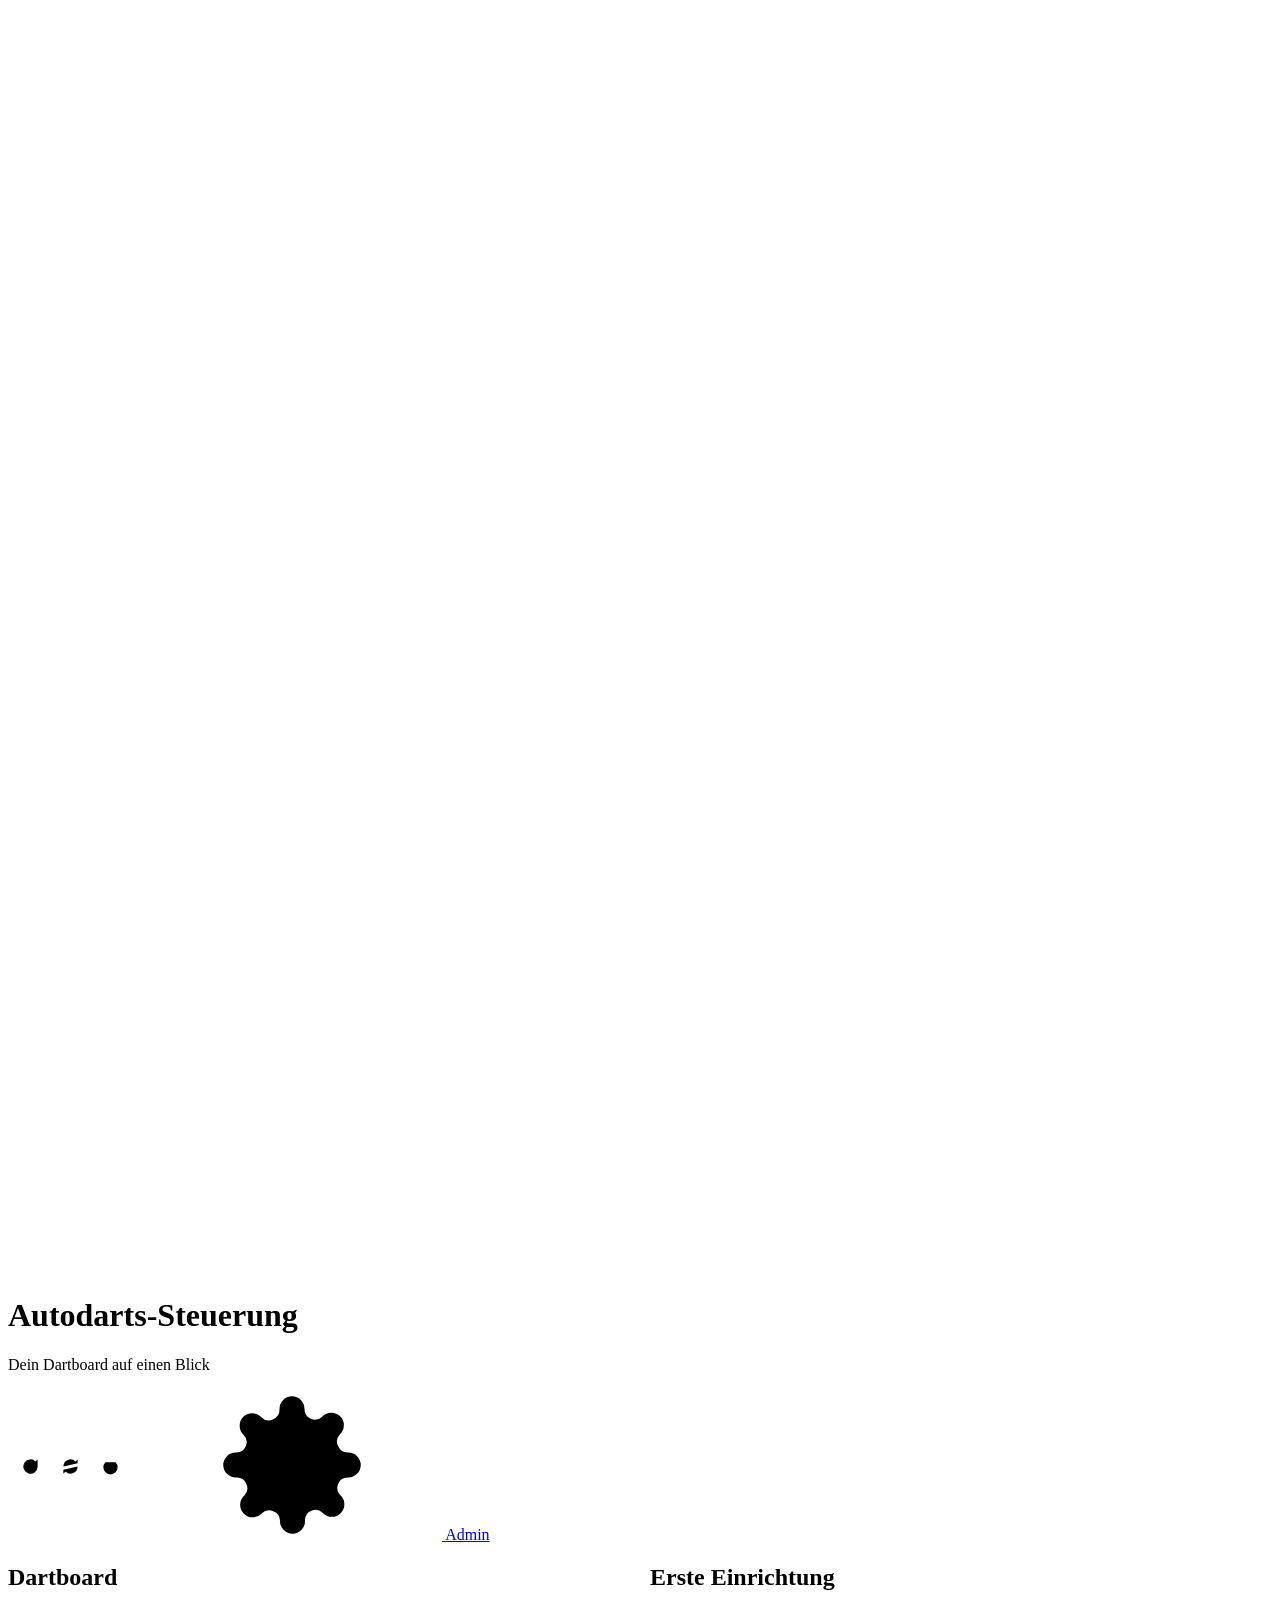
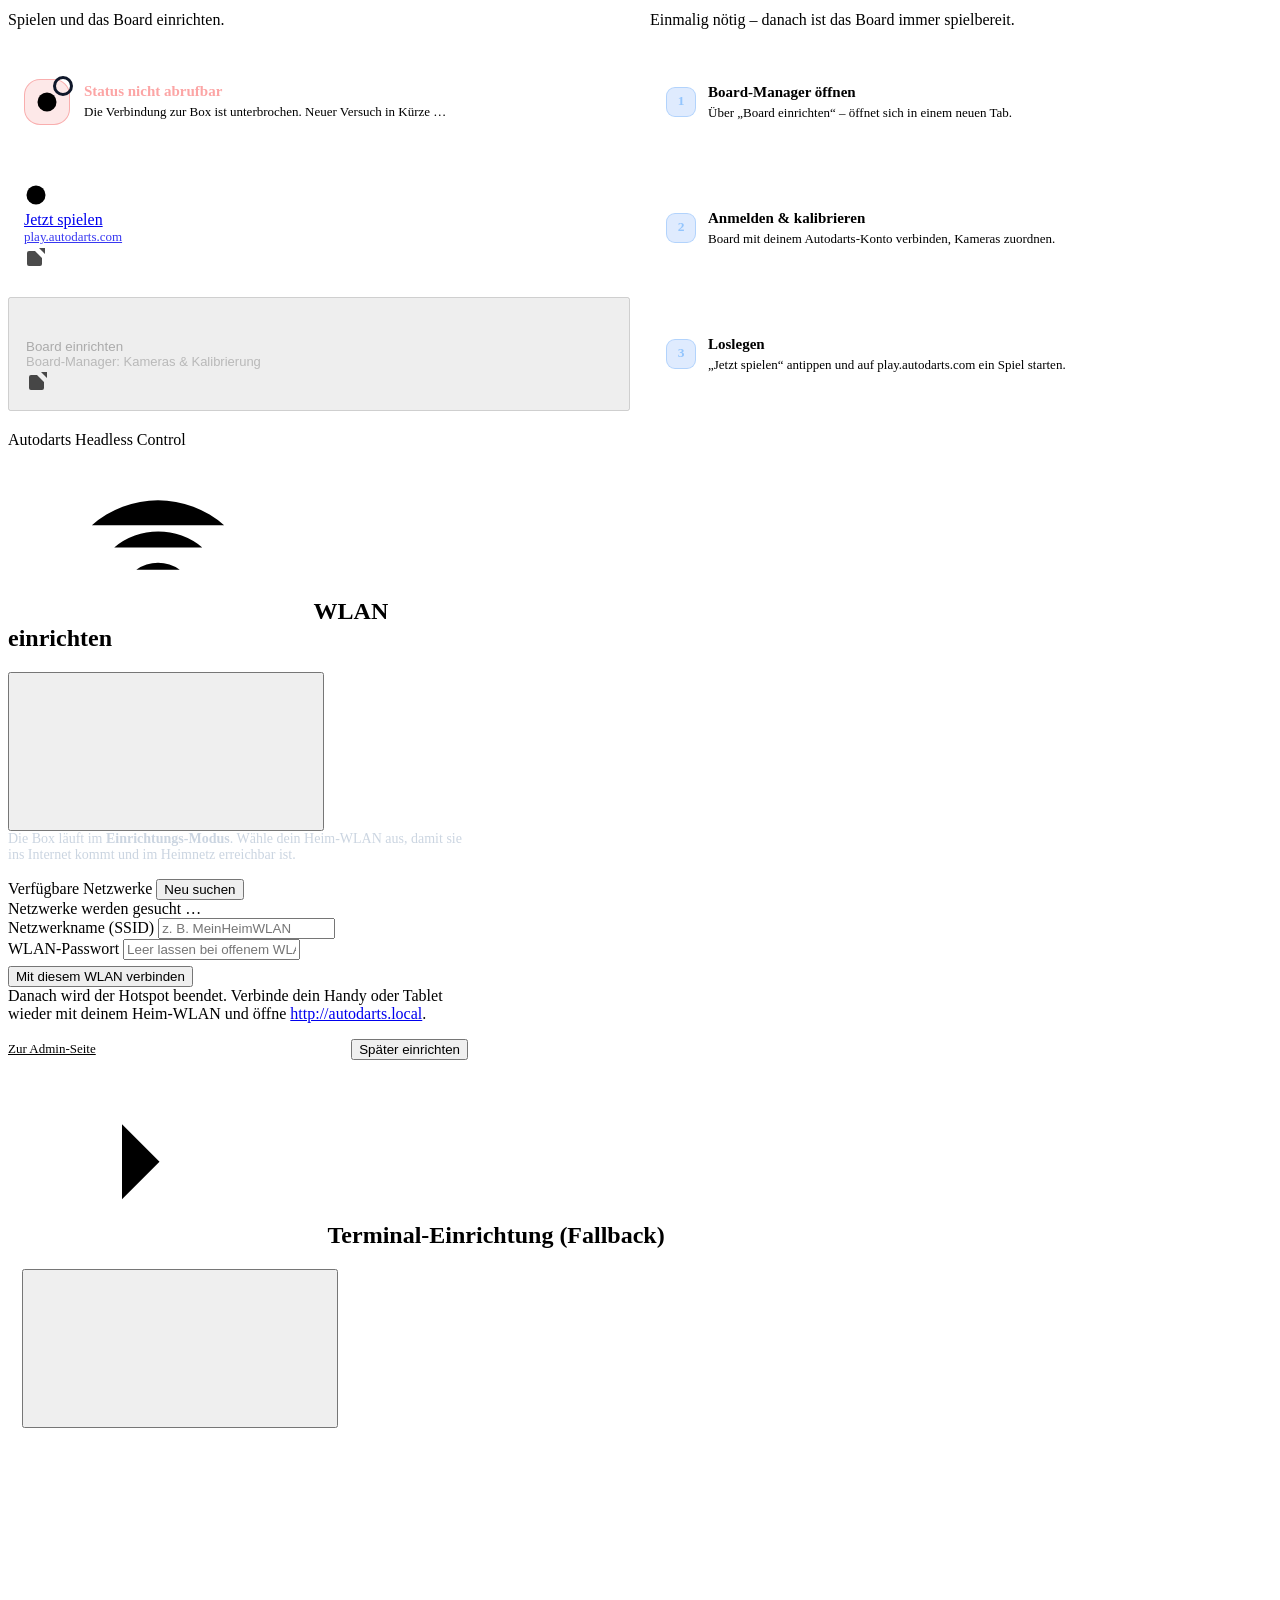
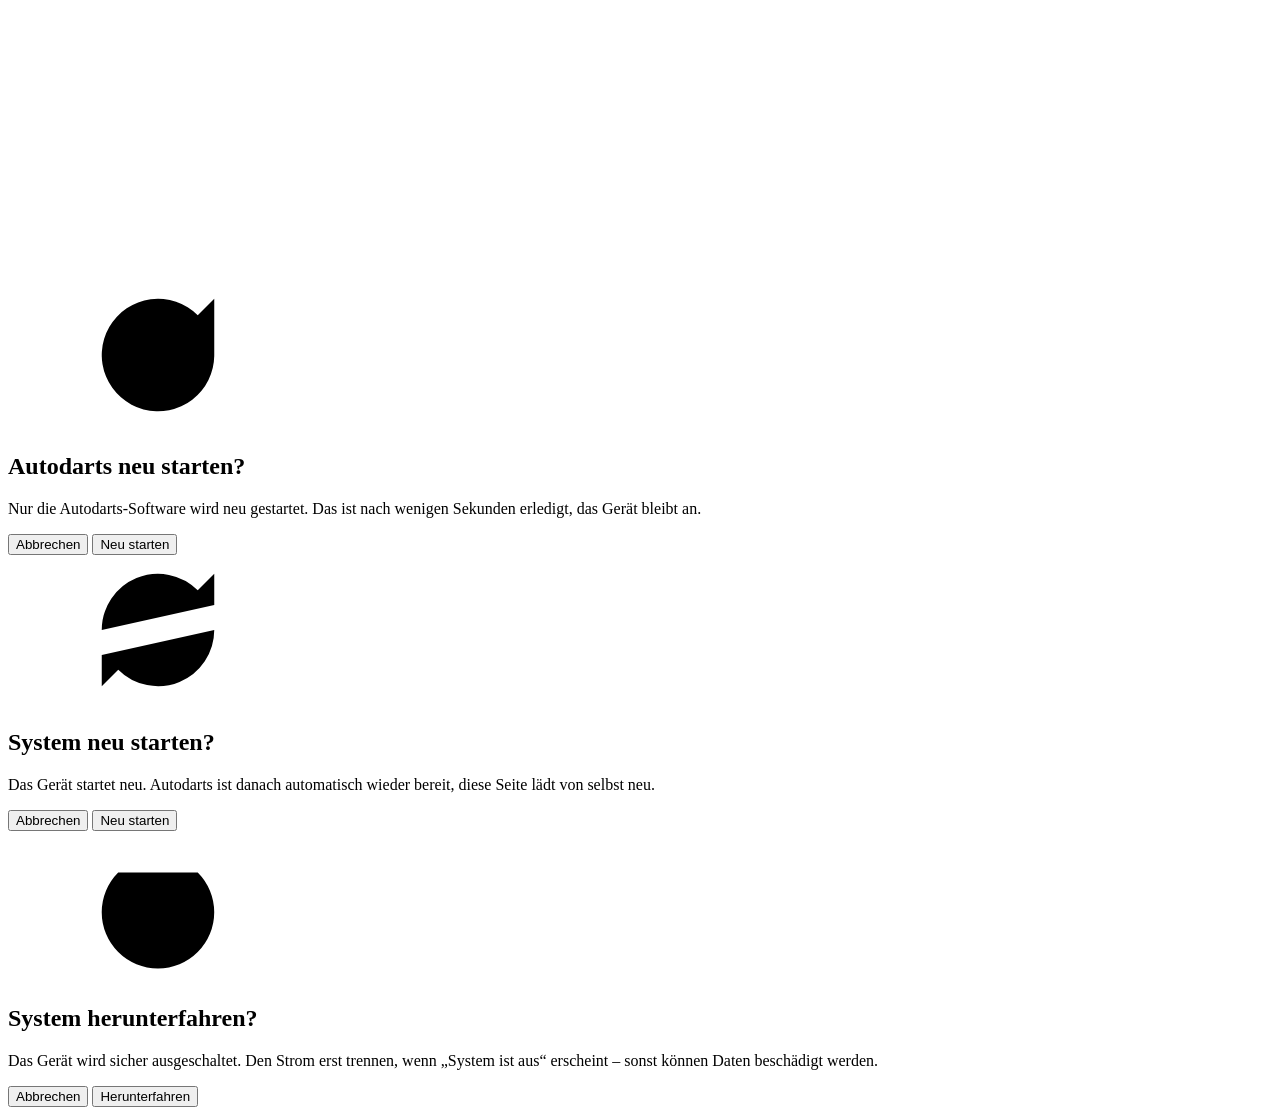
==== app/web/index.html @ 195e264b "Admin-Seite an die Startseite angeglichen Beide Seiten nutzen jetzt eine gemeinsame Gestaltung (stat" ====
<!DOCTYPE html>
<html lang="de">
<head>
<meta charset="UTF-8">
<meta name="viewport" content="width=device-width, initial-scale=1.0">
<meta name="theme-color" content="#0b1120">
<title>Autodarts-Steuerung</title>

<link rel="stylesheet" href="/static/ui.css">

<style>
/* Gerätesteuerung als Symbolleiste in der Kopfzeile */
.header-tools {
    display: flex;
    align-items: center;
    gap: 10px;
    flex-shrink: 0;
}

.toolbar {
    display: flex;
    gap: 2px;
    padding: 3px;
    border-radius: 13px;
    background: var(--surface-2);
    border: 1px solid var(--border);
}

.tool-btn {
    display: grid;
    place-items: center;
    width: 38px;
    height: 36px;
    padding: 0;
    border: 0;
    border-radius: 10px;
    background: transparent;
    cursor: pointer;
    transition: background .15s, color .15s;
}

.tool-btn svg.icon { width: 19px; height: 19px; }

.tool-btn.warn { color: #fbbf24; }
.tool-btn.warn:hover { background: rgba(245, 158, 11, 0.18); color: #fde68a; }
.tool-btn.danger { color: #f87171; }
.tool-btn.danger:hover { background: rgba(239, 68, 68, 0.2); color: #fecaca; }

.tool-btn:focus-visible {
    outline: 2px solid #60a5fa;
    outline-offset: 1px;
}

/* Eigener Tooltip, da "title" auf Touch-Geräten nicht erscheint */
.tool-btn[data-tip] { position: relative; }

.tool-btn[data-tip]::after {
    content: attr(data-tip);
    position: absolute;
    top: calc(100% + 8px);
    left: 50%;
    transform: translateX(-50%);
    padding: 5px 9px;
    border-radius: 8px;
    background: #1e293b;
    border: 1px solid var(--border-strong);
    color: var(--text);
    font-size: 12.5px;
    font-weight: 500;
    white-space: nowrap;
    pointer-events: none;
    opacity: 0;
    transition: opacity .12s;
    z-index: 10;
}

.tool-btn[data-tip]:hover::after,
.tool-btn[data-tip]:focus-visible::after { opacity: 1; }

.toolbar .tool-btn:last-child[data-tip]::after { left: auto; right: 0; transform: none; }

/* Hotspot-Hinweis */
.banner {
    display: none;
    align-items: center;
    gap: 12px;
    width: 100%;
    padding: 14px 18px;
    border-radius: var(--radius-sm);
    background: rgba(245, 158, 11, 0.12);
    border: 1px solid rgba(245, 158, 11, 0.35);
    color: #fde68a;
    font: inherit;
    font-size: 14px;
    text-align: left;
    cursor: pointer;
    transition: background .15s;
}

.banner:hover { background: rgba(245, 158, 11, 0.2); }
.banner strong { color: #fcd34d; }
.banner .banner-cta { margin-left: auto; font-weight: 600; white-space: nowrap; }

/* Seitenraster: breit zwei Spalten (Board | Gerät), schmal untereinander */
.layout {
    display: grid;
    gap: 20px;
    grid-template-columns: minmax(0, 1fr);
    grid-template-areas: "board" "notes" "steps";
}

.area-board  { grid-area: board; }
.area-notes  { grid-area: notes; }
.area-steps  { grid-area: steps; }

@media (min-width: 880px) {
    .layout {
        grid-template-columns: repeat(2, minmax(0, 1fr));
        grid-template-areas: "board steps" "notes notes";
    }
}

/* Beide Spalten: Kopf + drei gleich hohe Zeilen, damit sie sich exakt gegenüberstehen */
.panel {
    display: flex;
    flex-direction: column;
}

.rows {
    flex: 1;
    display: grid;
    grid-auto-rows: minmax(72px, 1fr);
    gap: 12px;
}

/* Board-Status */
.state {
    display: flex;
    align-items: center;
    gap: 14px;
    padding: 12px 16px;
    border-radius: var(--radius-sm);
    background: var(--surface-2);
    border: 1px solid var(--border);
}

.state-badge {
    position: relative;
    width: 44px;
    height: 44px;
    flex-shrink: 0;
    display: grid;
    place-items: center;
    border-radius: 16px;
    background: rgba(100, 116, 139, 0.14);
    border: 1px solid rgba(100, 116, 139, 0.3);
    color: var(--subtle);
}

.state-badge svg.icon { width: 24px; height: 24px; }

.state-dot {
    position: absolute;
    top: -4px;
    right: -4px;
    width: 14px;
    height: 14px;
    border-radius: 50%;
    background: var(--subtle);
    border: 3px solid #0f172a;
}

.state.ok .state-badge   { background: rgba(34, 197, 94, 0.12); border-color: rgba(34, 197, 94, 0.35); color: #4ade80; }
.state.ok .state-dot     { background: var(--ok); box-shadow: 0 0 10px rgba(34, 197, 94, 0.7); }
.state.wait .state-badge { background: rgba(245, 158, 11, 0.12); border-color: rgba(245, 158, 11, 0.35); color: #fbbf24; }
.state.wait .state-dot   { background: var(--warn); animation: pulse 1.6s ease-in-out infinite; }
.state.error .state-badge{ background: rgba(239, 68, 68, 0.12); border-color: rgba(239, 68, 68, 0.35); color: #f87171; }
.state.error .state-dot  { background: var(--danger); }

@keyframes pulse { 50% { opacity: .35; } }

.state-title {
    margin: 0;
    font-size: 15px;
    font-weight: 700;
    line-height: 1.3;
}

.state-text {
    margin: 2px 0 0;
    color: var(--muted);
    font-size: 13px;
    line-height: 1.4;
}

.state.ok .state-title   { color: #86efac; }
.state.wait .state-title { color: #fcd34d; }
.state.error .state-title{ color: #fca5a5; }

/* Hauptaktionen */
.action {
    justify-content: flex-start;
    gap: 14px;
    padding: 12px 16px;
    text-align: left;
}

.action svg.icon { width: 24px; height: 24px; }

.action-text {
    display: flex;
    flex-direction: column;
    min-width: 0;
}

.action-text span {
    font-size: 13px;
    font-weight: 500;
    opacity: .78;
}

.action .trail { margin-left: auto; opacity: .7; width: 18px; height: 18px; }

/* Hinweise (nur bei Bedarf) */
.notes {
    display: none;
    flex-direction: column;
    gap: 12px;
}

/* Schritte */
.steps {
    list-style: none;
    margin: 0;
    padding: 0;
    counter-reset: step;
}

.steps li {
    counter-increment: step;
    display: grid;
    grid-template-columns: 28px minmax(0, 1fr);
    column-gap: 14px;
    align-content: center;
    padding: 12px 16px;
    border-radius: var(--radius-sm);
    background: var(--surface-2);
    border: 1px solid var(--border);
    font-size: 13px;
    line-height: 1.4;
    color: var(--muted);
}

.steps li::before {
    content: counter(step);
    grid-row: span 2;
    align-self: center;
    display: grid;
    place-items: center;
    width: 28px;
    height: 28px;
    border-radius: 9px;
    background: rgba(59, 130, 246, 0.16);
    border: 1px solid rgba(96, 165, 250, 0.35);
    color: #93c5fd;
    font-size: 13.5px;
    font-weight: 700;
}

.steps strong {
    display: block;
    margin-bottom: 1px;
    color: var(--text);
    font-size: 15px;
}

/* Terminal-Fallback */
.terminal-dialog {
    max-width: 1400px;
    width: 94vw;
    height: 88vh;
    height: 88dvh;
    padding: 14px;
    display: flex;
    flex-direction: column;
    gap: 12px;
    overflow: hidden;
}

.terminal-dialog .dialog-head { margin: 0; }

#autodartsTerminalContainer {
    display: flex;
    flex: 1 1 auto;
    min-height: 0;
}

.autodarts-terminal-frame {
    flex: 1 1 auto;
    width: 100%;
    height: 100%;
    min-width: 0;
    border: 0;
    border-radius: 12px;
    background: #111;
}

/* WLAN-Einrichtung im Hotspot */
.wifi-dialog { max-width: 460px; }

.wifi-intro {
    margin: 0 0 16px;
    color: #cbd5e1;
    font-size: 14px;
}

.dialog-foot {
    display: flex;
    align-items: center;
    justify-content: space-between;
    margin-top: 16px;
    font-size: 13px;
}

.dialog-foot a { color: var(--muted); }

.connecting {
    display: none;
    padding: 8px 0;
    text-align: center;
}

.connecting .big-icon { color: #38bdf8; margin-bottom: 12px; }
.connecting .big-icon svg.icon { width: 44px; height: 44px; }
.connecting h3 { margin: 0 0 10px; font-size: 18px; }
.connecting p { margin: 0 0 16px; color: #cbd5e1; font-size: 14px; }

/* Vollbild-Zustände (Neustart / Herunterfahren) */
.fullscreen {
    position: fixed;
    inset: 0;
    z-index: 200;
    display: none;
    flex-direction: column;
    align-items: center;
    justify-content: center;
    padding: 30px;
    text-align: center;
    background:
        radial-gradient(circle at center, rgba(37, 99, 235, 0.2), transparent 40%),
        var(--bg);
}

.fullscreen-icon {
    width: 88px;
    height: 88px;
    display: grid;
    place-items: center;
    margin-bottom: 24px;
    border-radius: 26px;
    background: rgba(37, 99, 235, 0.14);
    border: 1px solid rgba(59, 130, 246, 0.3);
    color: #60a5fa;
}

.fullscreen-icon svg.icon { width: 46px; height: 46px; }

.fullscreen h2 { margin: 0 0 10px; font-size: 26px; }
.fullscreen p { margin: 0; max-width: 380px; color: var(--muted); }

.off-screen {
    background:
        radial-gradient(circle at center, rgba(34, 197, 94, 0.12), transparent 40%),
        var(--bg);
}

.off-screen .fullscreen-icon {
    background: rgba(34, 197, 94, 0.1);
    border-color: rgba(34, 197, 94, 0.3);
    color: #4ade80;
}

.fullscreen .spinner { margin-top: 28px; }

/* Mobil */
@media (max-width: 720px) {
    .rows { gap: 10px; grid-auto-rows: minmax(64px, auto); }
}

@media (max-width: 560px) {
    .title-rest { display: none; }
    .header-tools { gap: 6px; }
    .tool-btn { width: 36px; }
    .banner .banner-cta { display: none; }
}
</style>
</head>

<body>

<!-- Symbole -->
<svg width="0" height="0" style="position:absolute" aria-hidden="true">
    <defs>
        <symbol id="i-target" viewBox="0 0 24 24"><circle cx="12" cy="12" r="9.5"/><circle cx="12" cy="12" r="5.5"/><circle cx="12" cy="12" r="1.5"/></symbol>
        <symbol id="i-sliders" viewBox="0 0 24 24"><path d="M4 21v-7M4 10V3M12 21v-9M12 8V3M20 21v-5M20 12V3M1 14h6M9 8h6M17 16h6"/></symbol>
        <symbol id="i-external" viewBox="0 0 24 24"><path d="M18 13v6a2 2 0 0 1-2 2H5a2 2 0 0 1-2-2V8a2 2 0 0 1 2-2h6M15 3h6v6M10 14 21 3"/></symbol>
        <symbol id="i-settings" viewBox="0 0 24 24"><circle cx="12" cy="12" r="3"/><path d="M19.4 15a1.65 1.65 0 0 0 .33 1.82l.06.06a2 2 0 1 1-2.83 2.83l-.06-.06a1.65 1.65 0 0 0-1.82-.33 1.65 1.65 0 0 0-1 1.51V21a2 2 0 1 1-4 0v-.09A1.65 1.65 0 0 0 9 19.4a1.65 1.65 0 0 0-1.82.33l-.06.06a2 2 0 1 1-2.83-2.83l.06-.06A1.65 1.65 0 0 0 4.68 15a1.65 1.65 0 0 0-1.51-1H3a2 2 0 1 1 0-4h.09A1.65 1.65 0 0 0 4.6 9a1.65 1.65 0 0 0-.33-1.82l-.06-.06a2 2 0 1 1 2.83-2.83l.06.06A1.65 1.65 0 0 0 9 4.68a1.65 1.65 0 0 0 1-1.51V3a2 2 0 1 1 4 0v.09a1.65 1.65 0 0 0 1 1.51 1.65 1.65 0 0 0 1.82-.33l.06-.06a2 2 0 1 1 2.83 2.83l-.06.06A1.65 1.65 0 0 0 19.4 9a1.65 1.65 0 0 0 1.51 1H21a2 2 0 1 1 0 4h-.09a1.65 1.65 0 0 0-1.51 1z"/></symbol>
        <symbol id="i-rotate" viewBox="0 0 24 24"><path d="M21 12a9 9 0 1 1-2.64-6.36L21 8M21 3v5h-5"/></symbol>
        <symbol id="i-board-restart" viewBox="0 0 24 24"><path d="M21 12a9 9 0 1 1-2.64-6.36L21 8M21 3v5h-5"/><circle cx="12" cy="12" r="3.5"/></symbol>
        <symbol id="i-refresh" viewBox="0 0 24 24"><path d="M3 12a9 9 0 0 1 15.36-6.36L21 8M21 3v5h-5M21 12a9 9 0 0 1-15.36 6.36L3 16M3 21v-5h5"/></symbol>
        <symbol id="i-power" viewBox="0 0 24 24"><path d="M12 2v10M18.36 6.64a9 9 0 1 1-12.73 0"/></symbol>
        <symbol id="i-alert" viewBox="0 0 24 24"><path d="M10.29 3.86 1.82 18a2 2 0 0 0 1.71 3h16.94a2 2 0 0 0 1.71-3L13.71 3.86a2 2 0 0 0-3.42 0zM12 9v4M12 17h.01"/></symbol>
        <symbol id="i-wifi" viewBox="0 0 24 24"><path d="M5 12.55a11 11 0 0 1 14.08 0M1.42 9a16 16 0 0 1 21.16 0M8.53 16.11a6 6 0 0 1 6.95 0M12 20h.01"/></symbol>
        <symbol id="i-terminal" viewBox="0 0 24 24"><path d="m4 17 6-6-6-6M12 19h8"/></symbol>
        <symbol id="i-x" viewBox="0 0 24 24"><path d="M18 6 6 18M6 6l12 12"/></symbol>
        <symbol id="i-check" viewBox="0 0 24 24"><path d="M20 6 9 17l-5-5"/></symbol>
        <symbol id="i-lock" viewBox="0 0 24 24"><rect x="4" y="11" width="16" height="10" rx="2"/><path d="M8 11V7a4 4 0 0 1 8 0v4"/></symbol>
    </defs>
</svg>

<div class="page">

    <!-- Kopfzeile -->
    <header class="topbar">
        <div class="brand">
            <div class="logo">
                <svg viewBox="0 0 64 64" fill="none" aria-hidden="true">
                    <circle cx="32" cy="32" r="28" stroke="white" stroke-width="3"/>
                    <circle cx="32" cy="32" r="20" stroke="white" stroke-width="2"/>
                    <circle cx="32" cy="32" r="11" stroke="white" stroke-width="2"/>
                    <circle cx="32" cy="32" r="3" fill="white"/>
                    <path d="M32 4v56M4 32h56M12.2 12.2l39.6 39.6M51.8 12.2 12.2 51.8" stroke="white" stroke-width="1.5" opacity=".7"/>
                </svg>
            </div>
            <div>
                <h1>Autodarts<span class="title-rest">-Steuerung</span></h1>
                <p>Dein Dartboard auf einen Blick</p>
            </div>
        </div>
        <div class="header-tools">
            <!-- Gerätesteuerung: jede Aktion fragt vorher nach -->
            <div class="toolbar" role="group" aria-label="Gerät">
                <button type="button" class="tool-btn warn" data-tip="Autodarts neu starten" aria-label="Autodarts neu starten" onclick="showDialog('autodartsRestartOverlay')">
                    <svg class="icon" aria-hidden="true"><use href="#i-board-restart"/></svg>
                </button>
                <button type="button" class="tool-btn warn" data-tip="System neu starten" aria-label="System neu starten" onclick="showDialog('restartOverlay')">
                    <svg class="icon" aria-hidden="true"><use href="#i-refresh"/></svg>
                </button>
                <button type="button" class="tool-btn danger" data-tip="Herunterfahren" aria-label="Herunterfahren" onclick="showDialog('shutdownOverlay')">
                    <svg class="icon" aria-hidden="true"><use href="#i-power"/></svg>
                </button>
            </div>
            <a href="/admin" class="link-btn" title="Admin / Netzwerk" aria-label="Admin / Netzwerk">
                <svg class="icon" aria-hidden="true"><use href="#i-settings"/></svg>
                <span class="label">Admin</span>
            </a>
        </div>
    </header>

    <!-- Hotspot-Hinweis (nur im Einrichtungs-Hotspot) -->
    <button type="button" id="hotspotBanner" class="banner" onclick="showDialog('hotspotWifiOverlay')">
        <svg class="icon" aria-hidden="true"><use href="#i-wifi"/></svg>
        <span><strong>Einrichtungs-Hotspot aktiv.</strong> Die Box ist noch nicht mit deinem WLAN verbunden.</span>
        <span class="banner-cta">WLAN einrichten →</span>
    </button>

    <main class="layout">

    <!-- Board: Status und Hauptaktionen -->
    <section class="card panel area-board" aria-labelledby="boardHeading">
        <div class="card-head">
            <h2 id="boardHeading">Dartboard</h2>
            <p>Spielen und das Board einrichten.</p>
        </div>
        <div class="rows">
            <div class="state" id="boardStatus" role="status">
                <div class="state-badge">
                    <svg class="icon" aria-hidden="true"><use href="#i-target"/></svg>
                    <span class="state-dot"></span>
                </div>
                <div>
                    <p class="state-title" id="boardStatusTitle">Status wird geladen …</p>
                    <p class="state-text" id="boardStatusText">Einen Moment bitte.</p>
                </div>
            </div>
            <a class="btn btn-primary action" href="https://play.autodarts.com" target="_blank" rel="noopener">
                <svg class="icon" aria-hidden="true"><use href="#i-target"/></svg>
                <span class="action-text">Jetzt spielen<span>play.autodarts.com</span></span>
                <svg class="icon trail" aria-hidden="true"><use href="#i-external"/></svg>
            </a>
            <button type="button" class="btn btn-secondary action" id="boardManagerBtn" onclick="openBoardManager()" disabled>
                <svg class="icon" aria-hidden="true"><use href="#i-sliders"/></svg>
                <span class="action-text">Board einrichten<span>Board-Manager: Kameras &amp; Kalibrierung</span></span>
                <svg class="icon trail" aria-hidden="true"><use href="#i-external"/></svg>
            </button>
        </div>
    </section>

    <!-- Erste Einrichtung (steht im breiten Format den drei Board-Zeilen gegenüber) -->
    <section class="card panel area-steps" aria-labelledby="stepsHeading">
        <div class="card-head">
            <h2 id="stepsHeading">Erste Einrichtung</h2>
            <p>Einmalig nötig – danach ist das Board immer spielbereit.</p>
        </div>
        <ol class="steps rows">
            <li><strong>Board-Manager öffnen</strong>Über „Board einrichten“ – öffnet sich in einem neuen Tab.</li>
            <li><strong>Anmelden &amp; kalibrieren</strong>Board mit deinem Autodarts-Konto verbinden, Kameras zuordnen.</li>
            <li><strong>Loslegen</strong>„Jetzt spielen“ antippen und auf play.autodarts.com ein Spiel starten.</li>
        </ol>
    </section>

    <!-- Hinweise (nur bei Bedarf sichtbar) -->
    <div class="notes area-notes" id="boardNotes">
        <!-- Autostart reparieren (nur sichtbar, wenn Autodarts nicht als Dienst eingerichtet ist) -->
        <div class="notice" id="autostartFix">
            <svg class="icon" aria-hidden="true"><use href="#i-alert"/></svg>
            <div class="notice-body">
                <strong>Autodarts startet nicht automatisch</strong>
                <p>Damit das Board nach jedem Einschalten bereit ist, muss Autodarts als Hintergrunddienst laufen.</p>
                <button type="button" class="btn btn-secondary btn-sm" id="autostartBtn" onclick="setupAutostart()">
                    <svg class="icon" aria-hidden="true"><use href="#i-rotate"/></svg>
                    Autostart einrichten
                </button>
            </div>
        </div>

        <!-- Fallback: Terminal-Einrichtung (nur sichtbar, wenn der Board-Manager nicht erreichbar ist) -->
        <div class="notice" id="tuiFallback">
            <svg class="icon" aria-hidden="true"><use href="#i-alert"/></svg>
            <div class="notice-body">
                <strong>Board-Manager nicht erreichbar</strong>
                <p>Der Board-Manager benötigt Autodarts 2.1 oder neuer. Alternativ lässt sich das Board über die Terminal-Einrichtung konfigurieren.</p>
                <button type="button" class="btn btn-secondary btn-sm" onclick="showDialog('configOverlay')">
                    <svg class="icon" aria-hidden="true"><use href="#i-terminal"/></svg>
                    Terminal-Einrichtung öffnen
                </button>
            </div>
        </div>
    </div>

    </main>

    <footer class="footer">Autodarts Headless Control</footer>
</div>

<!-- WLAN-Einrichtung im Hotspot -->
<div class="overlay" id="hotspotWifiOverlay">
    <div class="dialog wifi-dialog" role="dialog" aria-modal="true" aria-labelledby="wifiDialogTitle">
        <div class="dialog-head">
            <h2 id="wifiDialogTitle"><svg class="icon" aria-hidden="true"><use href="#i-wifi"/></svg> WLAN einrichten</h2>
            <button type="button" class="icon-btn" onclick="hideDialog('hotspotWifiOverlay')" title="Schließen" aria-label="Schließen">
                <svg class="icon" aria-hidden="true"><use href="#i-x"/></svg>
            </button>
        </div>

        <div id="hotspotSetupContent">
            <p class="wifi-intro">
                Die Box läuft im <strong>Einrichtungs-Modus</strong>. Wähle dein Heim-WLAN aus, damit sie ins Internet kommt und im Heimnetz erreichbar ist.
            </p>

            <!-- Ergebnis des letzten Verbindungsversuchs (z. B. falsches Passwort) -->
            <div id="lastConnectError" class="error-box"></div>

            <div class="list-head">
                <span>Verfügbare Netzwerke</span>
                <button type="button" class="btn btn-ghost btn-sm" id="startScanBtn" onclick="scanWifiStartpage()">
                    <span id="startScanSpinner" class="spinner sm" style="display:none;"></span>
                    <span id="startScanLabel">Neu suchen</span>
                </button>
            </div>

            <div class="network-list" id="startpageNetworkList">
                <div class="network-empty">Netzwerke werden gesucht …</div>
            </div>

            <form id="startpageWifiForm" onsubmit="connectWifiStartpage(event)">
                <div class="form-row">
                    <label class="form-label" for="startSsid">Netzwerkname (SSID)</label>
                    <input type="text" class="form-input" id="startSsid" placeholder="z. B. MeinHeimWLAN" required autocomplete="off">
                </div>
                <div class="form-row">
                    <label class="form-label" for="startPass">WLAN-Passwort</label>
                    <input type="password" class="form-input" id="startPass" placeholder="Leer lassen bei offenem WLAN" autocomplete="off">
                </div>
                <button type="submit" class="btn btn-primary btn-block" id="startConnectBtn" style="margin-top: 6px;">
                    <span id="startConnectSpinner" class="spinner sm" style="display:none;"></span>
                    <span id="startConnectLabel">Mit diesem WLAN verbinden</span>
                </button>
            </form>

            <div class="info-box">
                Danach wird der Hotspot beendet. Verbinde dein Handy oder Tablet wieder mit deinem Heim-WLAN und öffne <a href="http://autodarts.local">http://autodarts.local</a>.
            </div>

            <div class="dialog-foot">
                <a href="/admin">Zur Admin-Seite</a>
                <button type="button" class="text-btn" onclick="hideDialog('hotspotWifiOverlay')">Später einrichten</button>
            </div>
        </div>

        <!-- Umschalt- / Verbindungsstatus -->
        <div id="hotspotConnectingContent" class="connecting">
            <div class="big-icon"><svg class="icon" aria-hidden="true"><use href="#i-wifi"/></svg></div>
            <h3 id="connectingTitle">WLAN wird eingerichtet …</h3>
            <p id="connectingText"></p>
            <div id="connectingSpinner"><span class="spinner"></span></div>
        </div>
    </div>
</div>

<!-- Terminal-Einrichtung (Fallback) -->
<div class="overlay" id="configOverlay">
    <div class="dialog terminal-dialog" role="dialog" aria-modal="true" aria-labelledby="terminalDialogTitle">
        <div class="dialog-head">
            <h2 id="terminalDialogTitle"><svg class="icon" aria-hidden="true"><use href="#i-terminal"/></svg> Terminal-Einrichtung (Fallback)</h2>
            <button type="button" class="icon-btn" onclick="hideDialog('configOverlay')" title="Schließen" aria-label="Schließen">
                <svg class="icon" aria-hidden="true"><use href="#i-x"/></svg>
            </button>
        </div>
        <div id="autodartsTerminalContainer"></div>
    </div>
</div>

<!-- Autodarts neu starten -->
<div class="overlay" id="autodartsRestartOverlay">
    <div class="dialog" role="dialog" aria-modal="true">
        <div class="dialog-icon warn"><svg class="icon" aria-hidden="true"><use href="#i-board-restart"/></svg></div>
        <h2>Autodarts neu starten?</h2>
        <p>Nur die Autodarts-Software wird neu gestartet. Das ist nach wenigen Sekunden erledigt, das Gerät bleibt an.</p>
        <div class="dialog-buttons">
            <button type="button" class="btn btn-ghost" onclick="hideDialog('autodartsRestartOverlay')">Abbrechen</button>
            <button type="button" class="btn btn-warning" onclick="restartAutodarts()">Neu starten</button>
        </div>
    </div>
</div>

<!-- System neu starten -->
<div class="overlay" id="restartOverlay">
    <div class="dialog" role="dialog" aria-modal="true">
        <div class="dialog-icon warn"><svg class="icon" aria-hidden="true"><use href="#i-refresh"/></svg></div>
        <h2>System neu starten?</h2>
        <p>Das Gerät startet neu. Autodarts ist danach automatisch wieder bereit, diese Seite lädt von selbst neu.</p>
        <div class="dialog-buttons">
            <button type="button" class="btn btn-ghost" onclick="hideDialog('restartOverlay')">Abbrechen</button>
            <button type="button" class="btn btn-warning" onclick="restartSystem()">Neu starten</button>
        </div>
    </div>
</div>

<!-- Herunterfahren -->
<div class="overlay" id="shutdownOverlay">
    <div class="dialog" role="dialog" aria-modal="true">
        <div class="dialog-icon danger"><svg class="icon" aria-hidden="true"><use href="#i-power"/></svg></div>
        <h2>System herunterfahren?</h2>
        <p>Das Gerät wird sicher ausgeschaltet. Den Strom erst trennen, wenn „System ist aus“ erscheint – sonst können Daten beschädigt werden.</p>
        <div class="dialog-buttons">
            <button type="button" class="btn btn-ghost" onclick="hideDialog('shutdownOverlay')">Abbrechen</button>
            <button type="button" class="btn btn-danger" onclick="shutdownSystem()">Herunterfahren</button>
        </div>
    </div>
</div>

<!-- Vollbild: Neustart -->
<div class="fullscreen" id="restartScreen">
    <div class="fullscreen-icon"><svg class="icon" aria-hidden="true"><use href="#i-refresh"/></svg></div>
    <h2>System wird neu gestartet …</h2>
    <p>Bitte warten. Diese Seite lädt automatisch neu, sobald das Gerät wieder bereit ist.</p>
    <div class="spinner"></div>
</div>

<!-- Vollbild: Herunterfahren -->
<div class="fullscreen" id="shutdownScreen">
    <div class="fullscreen-icon"><svg class="icon" aria-hidden="true"><use href="#i-power"/></svg></div>
    <h2>System wird heruntergefahren …</h2>
    <p>Bitte warten und den Strom noch nicht trennen.</p>
    <div class="spinner"></div>
</div>

<!-- Vollbild: Ausgeschaltet -->
<div class="fullscreen off-screen" id="offScreen">
    <div class="fullscreen-icon"><svg class="icon" aria-hidden="true"><use href="#i-check"/></svg></div>
    <h2>System ist aus</h2>
    <p>Das Gerät wurde sicher heruntergefahren. Die Stromversorgung kann jetzt getrennt werden.</p>
</div>


<script>

// --- Dialoge ---
function createAutodartsTerminal() {
    const container = document.getElementById('autodartsTerminalContainer');
    container.innerHTML = '';
    const iframe = document.createElement('iframe');
    iframe.src = '/terminal';
    iframe.className = 'autodarts-terminal-frame';
    iframe.title = 'Autodarts Terminal-Einrichtung';
    container.appendChild(iframe);
}

function showDialog(id) {
    if (id === 'configOverlay') {
        createAutodartsTerminal();
    }
    document.getElementById(id).style.display = 'flex';
}

function hideDialog(id) {
    if (id === 'configOverlay') {
        document.getElementById('autodartsTerminalContainer').innerHTML = '';
    }
    document.getElementById(id).style.display = 'none';
}

// Klick neben den Dialog oder Escape schließt ihn (nicht während einer WLAN-Umschaltung).
document.addEventListener('click', event => {
    const overlay = event.target;
    if (overlay.classList && overlay.classList.contains('overlay') && !wifiSwitching) {
        hideDialog(overlay.id);
    }
});

document.addEventListener('keydown', event => {
    if (event.key !== 'Escape' || wifiSwitching) return;
    document.querySelectorAll('.overlay').forEach(overlay => {
        if (overlay.style.display === 'flex') hideDialog(overlay.id);
    });
});

// --- Neustart & Herunterfahren ---
async function restartAutodarts() {
    hideDialog('autodartsRestartOverlay');
    setBoardStatus('wait', 'Autodarts startet neu …', 'Das dauert nur wenige Sekunden.');
    try {
        const response = await fetch('/api/autodarts/restart', { method: 'POST' });
        if (!response.ok) {
            throw new Error('Autodarts-Neustart fehlgeschlagen');
        }
    } catch (error) {
        alert('Autodarts konnte nicht neu gestartet werden.');
    }
    scheduleBoardStatus(3000);
}

async function healthOk() {
    const controller = new AbortController();
    const timeout = setTimeout(() => controller.abort(), 1500);
    try {
        const response = await fetch('/health?t=' + Date.now(), {
            cache: 'no-store',
            signal: controller.signal
        });
        return response.ok;
    } finally {
        clearTimeout(timeout);
    }
}

const sleep = ms => new Promise(resolve => setTimeout(resolve, ms));

async function waitUntilOffline() {
    while (true) {
        try {
            if (!(await healthOk())) return;
        } catch (e) {
            return;
        }
        await sleep(1000);
    }
}

async function waitUntilOnline() {
    while (true) {
        try {
            if (await healthOk()) return;
        } catch (e) {
            // Noch nicht erreichbar.
        }
        await sleep(1000);
    }
}

async function restartSystem() {
    hideDialog('restartOverlay');
    document.getElementById('restartScreen').style.display = 'flex';
    try {
        await fetch('/api/system/reboot', { method: 'POST' });
    } catch (e) {
        // Die Verbindung kann beim Neustart sofort abbrechen.
    }
    await waitUntilOffline();
    await waitUntilOnline();
    window.location.replace('/');
}

async function shutdownSystem() {
    hideDialog('shutdownOverlay');
    document.getElementById('shutdownScreen').style.display = 'flex';
    try {
        await fetch('/api/system/shutdown', { method: 'POST' });
    } catch (e) {
        // Die Verbindung kann beim Herunterfahren abbrechen.
    }
    // Dem System kurz Zeit geben, den Shutdown einzuleiten.
    await sleep(5000);
    await waitUntilOffline();
    document.getElementById('shutdownScreen').style.display = 'none';
    document.getElementById('offScreen').style.display = 'flex';
}

// --- WLAN-Einrichtung im Hotspot ---
let startpageNetworks = [];
let wifiSwitching = false;

function escapeHtml(value) {
    const map = { '&': '&amp;', '<': '&lt;', '>': '&gt;', '"': '&quot;', "'": '&#39;' };
    return String(value ?? '').replace(/[&<>"']/g, char => map[char]);
}

function signalToBars(signal) {
    const value = Number(signal);
    let percent = 0;
    if (Number.isFinite(value)) {
        percent = value < 0
            ? Math.max(0, Math.min(100, ((value + 100) / 70) * 100))
            : Math.max(0, Math.min(100, value));
    }
    const activeBars = Math.max(1, Math.round(percent / 25));
    let html = '<span class="signal" aria-hidden="true">';
    for (let i = 1; i <= 4; i++) {
        html += `<span class="signal-bar ${i <= activeBars ? 'active' : ''}" style="height:${i * 3.5}px"></span>`;
    }
    return html + '</span>';
}

function renderStartpageNetworks(networks) {
    const list = document.getElementById('startpageNetworkList');
    if (!list) return;

    const safeNetworks = Array.isArray(networks) ? [...networks] : [];
    safeNetworks.sort((a, b) => Number(b.in_use === true) - Number(a.in_use === true));
    startpageNetworks = safeNetworks;

    if (safeNetworks.length === 0) {
        list.innerHTML = '<div class="network-empty">Keine Netzwerke gefunden. Tippe auf „Neu suchen“.</div>';
        return;
    }

    const selected = document.getElementById('startSsid').value;
    list.innerHTML = safeNetworks.map((net, index) => {
        const ssid = String(net.ssid ?? '(Unbekannt)');
        const security = String(net.security ?? '').trim();
        const isOpen = !security || security.toLowerCase() === 'open' || security === '--';
        return `
            <button type="button" class="network-item ${ssid === selected ? 'selected' : ''}" onclick="selectStartpageNetwork(${index})">
                <span class="network-name">${escapeHtml(ssid)}</span>
                <span class="network-meta">
                    ${isOpen ? 'Offen' : '<svg class="icon" style="width:14px;height:14px" aria-label="Verschlüsselt"><use href="#i-lock"/></svg>'}
                    ${signalToBars(net.signal)}
                </span>
            </button>
        `;
    }).join('');
}

function selectStartpageNetwork(index) {
    const net = startpageNetworks[index];
    if (!net || !net.ssid) return;
    document.getElementById('startSsid').value = net.ssid;
    const passField = document.getElementById('startPass');
    passField.value = '';
    passField.focus();
    document.querySelectorAll('.network-item').forEach((el, i) => el.classList.toggle('selected', i === index));
}

async function scanWifiStartpage() {
    const spinner = document.getElementById('startScanSpinner');
    const label = document.getElementById('startScanLabel');
    const btn = document.getElementById('startScanBtn');
    spinner.style.display = 'inline-block';
    label.textContent = 'Sucht …';
    btn.disabled = true;

    try {
        const res = await fetch('/api/wifi/scan', { method: 'POST' });
        const data = await res.json().catch(() => ({}));
        renderStartpageNetworks(data.networks || []);
    } catch (e) {
        document.getElementById('startpageNetworkList').innerHTML =
            '<div class="network-empty error">Suche fehlgeschlagen. Bitte erneut versuchen.</div>';
    } finally {
        spinner.style.display = 'none';
        label.textContent = 'Neu suchen';
        btn.disabled = false;
    }
}

let startpagePollingInterval = null;

function stopAutoReloadPollingStartpage() {
    if (startpagePollingInterval) {
        clearInterval(startpagePollingInterval);
        startpagePollingInterval = null;
    }
}

function startAutoReloadPollingStartpage(ssid) {
    stopAutoReloadPollingStartpage();
    let attempts = 0;
    const maxAttempts = 90;

    const interval = startpagePollingInterval = setInterval(async () => {
        attempts++;
        try {
            const controller = new AbortController();
            const timeoutId = setTimeout(() => controller.abort(), 1500);
            const res = await fetch('http://autodarts.local/health?t=' + Date.now(), {
                signal: controller.signal,
                cache: 'no-store',
                mode: 'cors'
            });
            clearTimeout(timeoutId);

            if (res.ok) {
                clearInterval(interval);
                document.getElementById('connectingTitle').textContent = 'Erfolgreich verbunden!';
                document.getElementById('connectingText').innerHTML =
                    'Die Box ist jetzt in deinem Heimnetz erreichbar.<br><strong style="color:#4ade80;">http://autodarts.local wird geladen …</strong>';
                setTimeout(() => { window.location.href = 'http://autodarts.local'; }, 1000);
                return;
            }
        } catch (_) {}

        document.getElementById('connectingText').innerHTML =
            `Verbinde dieses Gerät wieder mit <strong>„${escapeHtml(ssid)}“</strong>. ` +
            `Die Seite lädt automatisch, sobald die Box im Heimnetz erreichbar ist.<br>` +
            `<small style="color:#94a3b8;">Warte auf Verbindung … (Versuch ${attempts})</small><br><br>` +
            `<a href="http://autodarts.local" class="btn btn-secondary btn-sm">Jetzt manuell öffnen</a>`;

        if (attempts >= maxAttempts) {
            clearInterval(interval);
        }
    }, 2000);
}

async function connectWifiStartpage(event) {
    event.preventDefault();

    const ssid = document.getElementById('startSsid').value.trim();
    const password = document.getElementById('startPass').value;
    if (!ssid) return;

    wifiSwitching = true;
    document.getElementById('hotspotSetupContent').style.display = 'none';
    document.getElementById('hotspotConnectingContent').style.display = 'block';
    document.getElementById('connectingTitle').textContent = 'WLAN wird eingerichtet …';
    document.getElementById('connectingText').innerHTML =
        `Die Box verbindet sich mit <strong>„${escapeHtml(ssid)}“</strong> und beendet dafür den Einrichtungs-Hotspot.<br><br>` +
        `Verbinde dein Handy oder Tablet anschließend wieder mit <strong>„${escapeHtml(ssid)}“</strong> – ` +
        `die Seite lädt dann automatisch.`;

    startAutoReloadPollingStartpage(ssid);

    try {
        const response = await fetch('/api/wifi/connect', {
            method: 'POST',
            headers: { 'Content-Type': 'application/json' },
            body: JSON.stringify({ ssid, password })
        });
        if (!response.ok) {
            // Eingabe abgelehnt (z. B. Passwort zu kurz): zurück zum Formular.
            const data = await response.json().catch(() => ({}));
            stopAutoReloadPollingStartpage();
            wifiSwitching = false;
            document.getElementById('hotspotConnectingContent').style.display = 'none';
            document.getElementById('hotspotSetupContent').style.display = 'block';
            const box = document.getElementById('lastConnectError');
            box.textContent = data.error || data.message || 'Die Verbindung konnte nicht eingerichtet werden.';
            box.style.display = 'block';
        }
    } catch (err) {
        // Im Hotspot-Modus bricht die Verbindung beim Umschalten planmäßig ab.
        // Das Polling läuft im Hintergrund weiter.
    }
}

async function checkNetworkStateOnLoad() {
    const onHotspotAddress = window.location.hostname === '192.168.4.1';
    try {
        const response = await fetch('/api/wifi/state', { cache: 'no-store' });
        if (!response.ok) {
            if (onHotspotAddress) showHotspotUI();
            return;
        }
        const state = await response.json();
        if (Boolean(state.hotspot_active) || onHotspotAddress) {
            showLastConnectError(state.last_connect);
            showHotspotUI(state.available_networks);
        }
    } catch (e) {
        if (onHotspotAddress) showHotspotUI();
    }
}

function showLastConnectError(lastConnect) {
    const box = document.getElementById('lastConnectError');
    if (lastConnect && lastConnect.pending === false && lastConnect.success === false) {
        box.innerHTML =
            `Die Verbindung mit <strong>„${escapeHtml(lastConnect.ssid)}“</strong> ist fehlgeschlagen. ` +
            `Bitte Passwort prüfen und erneut versuchen.`;
        box.style.display = 'block';
    } else {
        box.style.display = 'none';
    }
}

function showHotspotUI(networks = null) {
    document.getElementById('hotspotBanner').style.display = 'flex';
    showDialog('hotspotWifiOverlay');
    if (Array.isArray(networks) && networks.length > 0) {
        renderStartpageNetworks(networks);
    } else {
        scanWifiStartpage();
    }
}

// --- Autodarts-Status, Board-Manager & Autostart ---
let boardManagerPort = 3180;
let boardStatusTimer = null;

function boardManagerUrl() {
    return `${window.location.protocol}//${window.location.hostname}:${boardManagerPort}/`;
}

function openBoardManager() {
    window.open(boardManagerUrl(), '_blank');
}

function setBoardStatus(kind, title, text) {
    const box = document.getElementById('boardStatus');
    box.classList.remove('ok', 'wait', 'error');
    if (kind) box.classList.add(kind);
    document.getElementById('boardStatusTitle').textContent = title;
    document.getElementById('boardStatusText').textContent = text || '';
}

// Hinweisbereich nur einblenden, wenn mindestens ein Hinweis sichtbar ist.
function refreshNotes() {
    const notes = document.getElementById('boardNotes');
    const anyVisible = [...notes.querySelectorAll('.notice')].some(n => n.style.display === 'flex');
    notes.style.display = anyVisible ? 'flex' : 'none';
}

function scheduleBoardStatus(ms) {
    if (boardStatusTimer) clearTimeout(boardStatusTimer);
    boardStatusTimer = setTimeout(loadAutodartsStatus, ms);
}

async function loadAutodartsStatus() {
    const tuiFallback = document.getElementById('tuiFallback');
    const autostartFix = document.getElementById('autostartFix');
    const bmButton = document.getElementById('boardManagerBtn');
    let status;
    try {
        const response = await fetch('/api/autodarts', { cache: 'no-store' });
        status = await response.json();
        if (!response.ok) throw new Error(status.error || `HTTP ${response.status}`);
    } catch (e) {
        setBoardStatus('error', 'Status nicht abrufbar', 'Die Verbindung zur Box ist unterbrochen. Neuer Versuch in Kürze …');
        scheduleBoardStatus(15000);
        return;
    }

    if (status.board_manager_port) boardManagerPort = status.board_manager_port;
    const service = status.service || {};
    const serviceOk = service.enabled === 'enabled' || service.enabled === 'enabled-runtime';

    if (!status.installed) {
        setBoardStatus('error', 'Autodarts ist nicht installiert',
            'Bitte den Installer erneut ausführen – Details stehen auf der Admin-Seite.');
        bmButton.disabled = true;
        tuiFallback.style.display = 'none';
        autostartFix.style.display = 'none';
        refreshNotes();
        scheduleBoardStatus(30000);
        return;
    }

    // Button erst freigeben, wenn der Board-Manager tatsächlich antwortet.
    bmButton.disabled = !status.board_manager_reachable;
    bmButton.title = status.board_manager_reachable ? '' : 'Der Board-Manager ist noch nicht erreichbar.';

    if (status.board_manager_reachable) {
        setBoardStatus('ok', 'Bereit zum Spielen', 'Autodarts läuft und der Board-Manager ist erreichbar.');
        tuiFallback.style.display = 'none';
    } else if (status.running) {
        // Board läuft, aber ohne Weboberfläche (z. B. Autodarts 2.0): Terminal als Fallback.
        setBoardStatus('wait', 'Board-Manager antwortet nicht', 'Autodarts läuft, aber ohne Board-Manager.');
        tuiFallback.style.display = 'flex';
    } else if (serviceOk) {
        setBoardStatus('wait', 'Autodarts startet …', 'Nach dem Einschalten dauert das bis zu einer Minute.');
        tuiFallback.style.display = 'none';
    } else {
        setBoardStatus('error', 'Autodarts läuft nicht', 'Autostart einrichten – siehe Hinweis unten.');
        tuiFallback.style.display = 'none';
    }

    autostartFix.style.display = serviceOk ? 'none' : 'flex';
    refreshNotes();
    scheduleBoardStatus(status.board_manager_reachable ? 30000 : 5000);
}

async function setupAutostart() {
    const btn = document.getElementById('autostartBtn');
    btn.disabled = true;
    try {
        const response = await fetch('/api/autodarts/autostart', { method: 'POST' });
        const data = await response.json().catch(() => ({}));
        if (!response.ok || !data.ok) {
            alert('Autostart konnte nicht eingerichtet werden: ' + (data.reason || data.error || `HTTP ${response.status}`));
        }
    } catch (e) {
        alert('Autostart konnte nicht eingerichtet werden.');
    } finally {
        btn.disabled = false;
        loadAutodartsStatus();
    }
}

// --- Start ---
checkNetworkStateOnLoad();
loadAutodartsStatus();

</script>

</body>
</html>
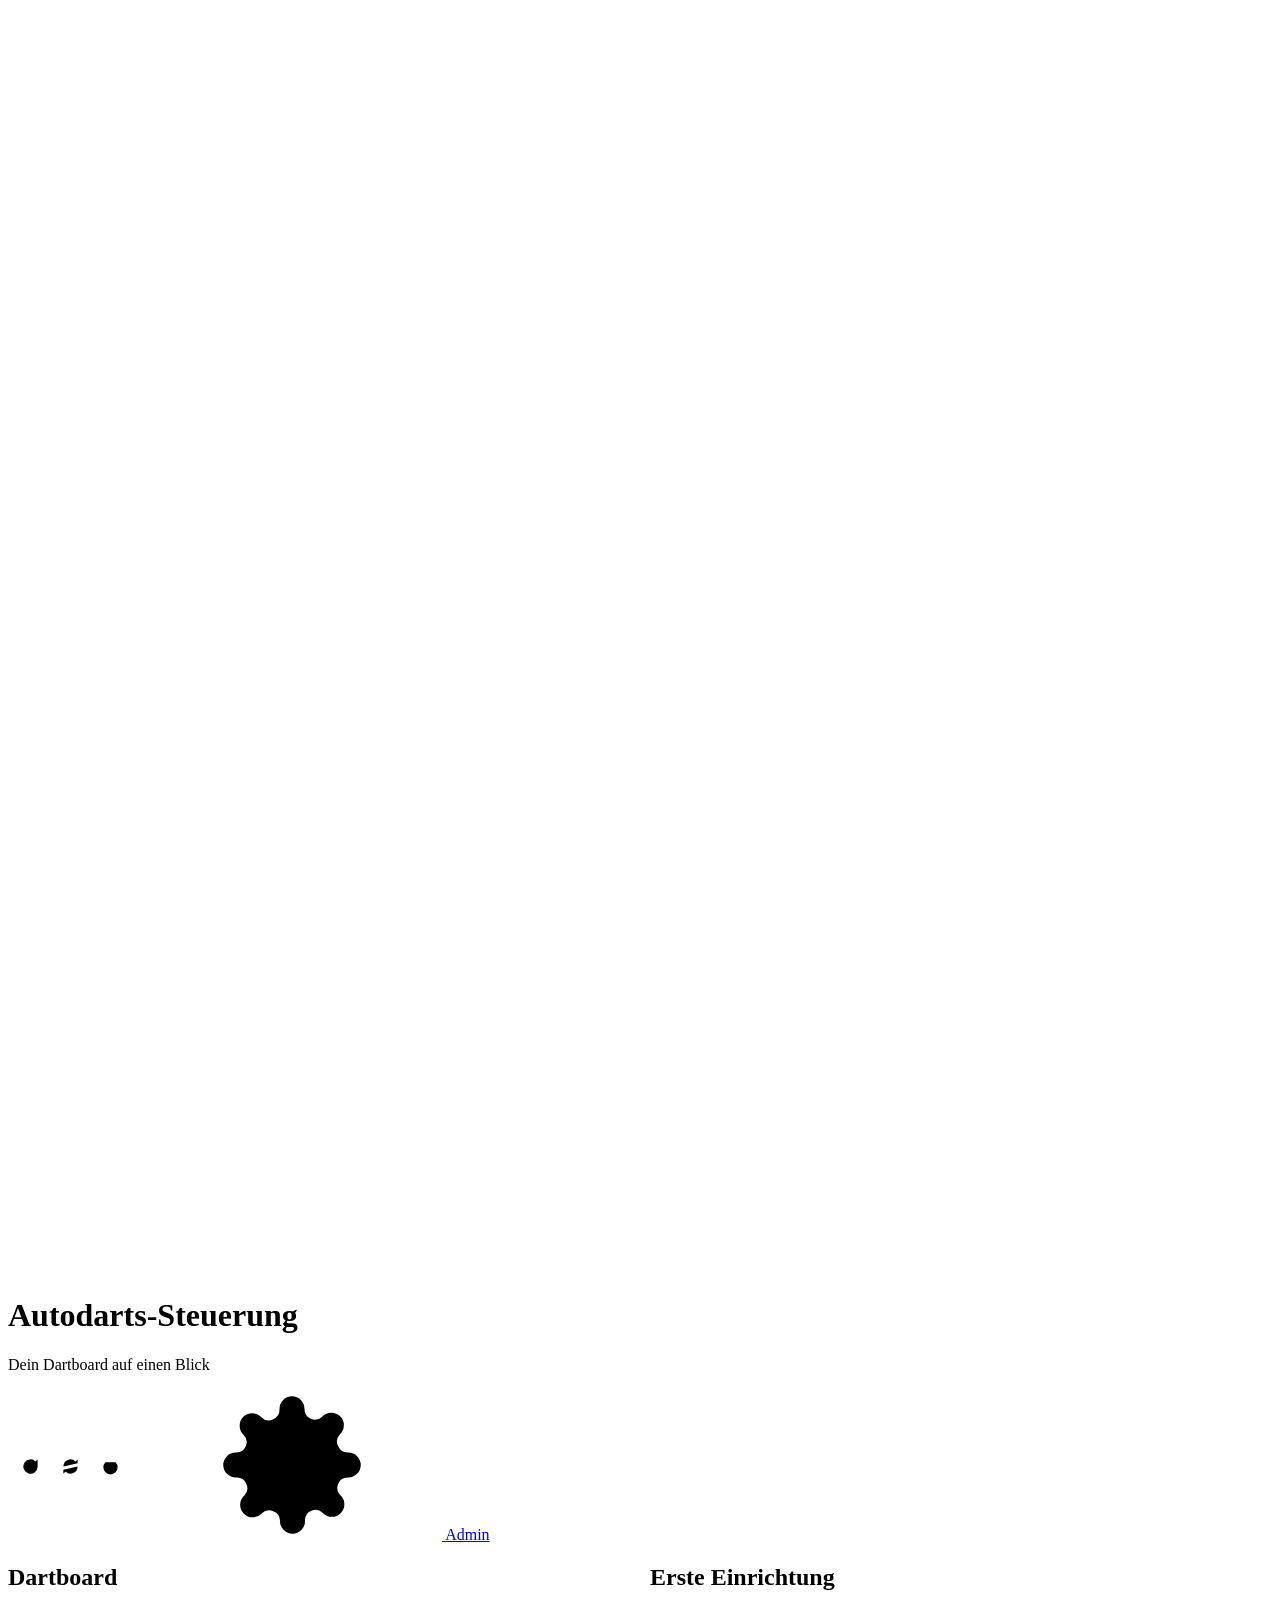
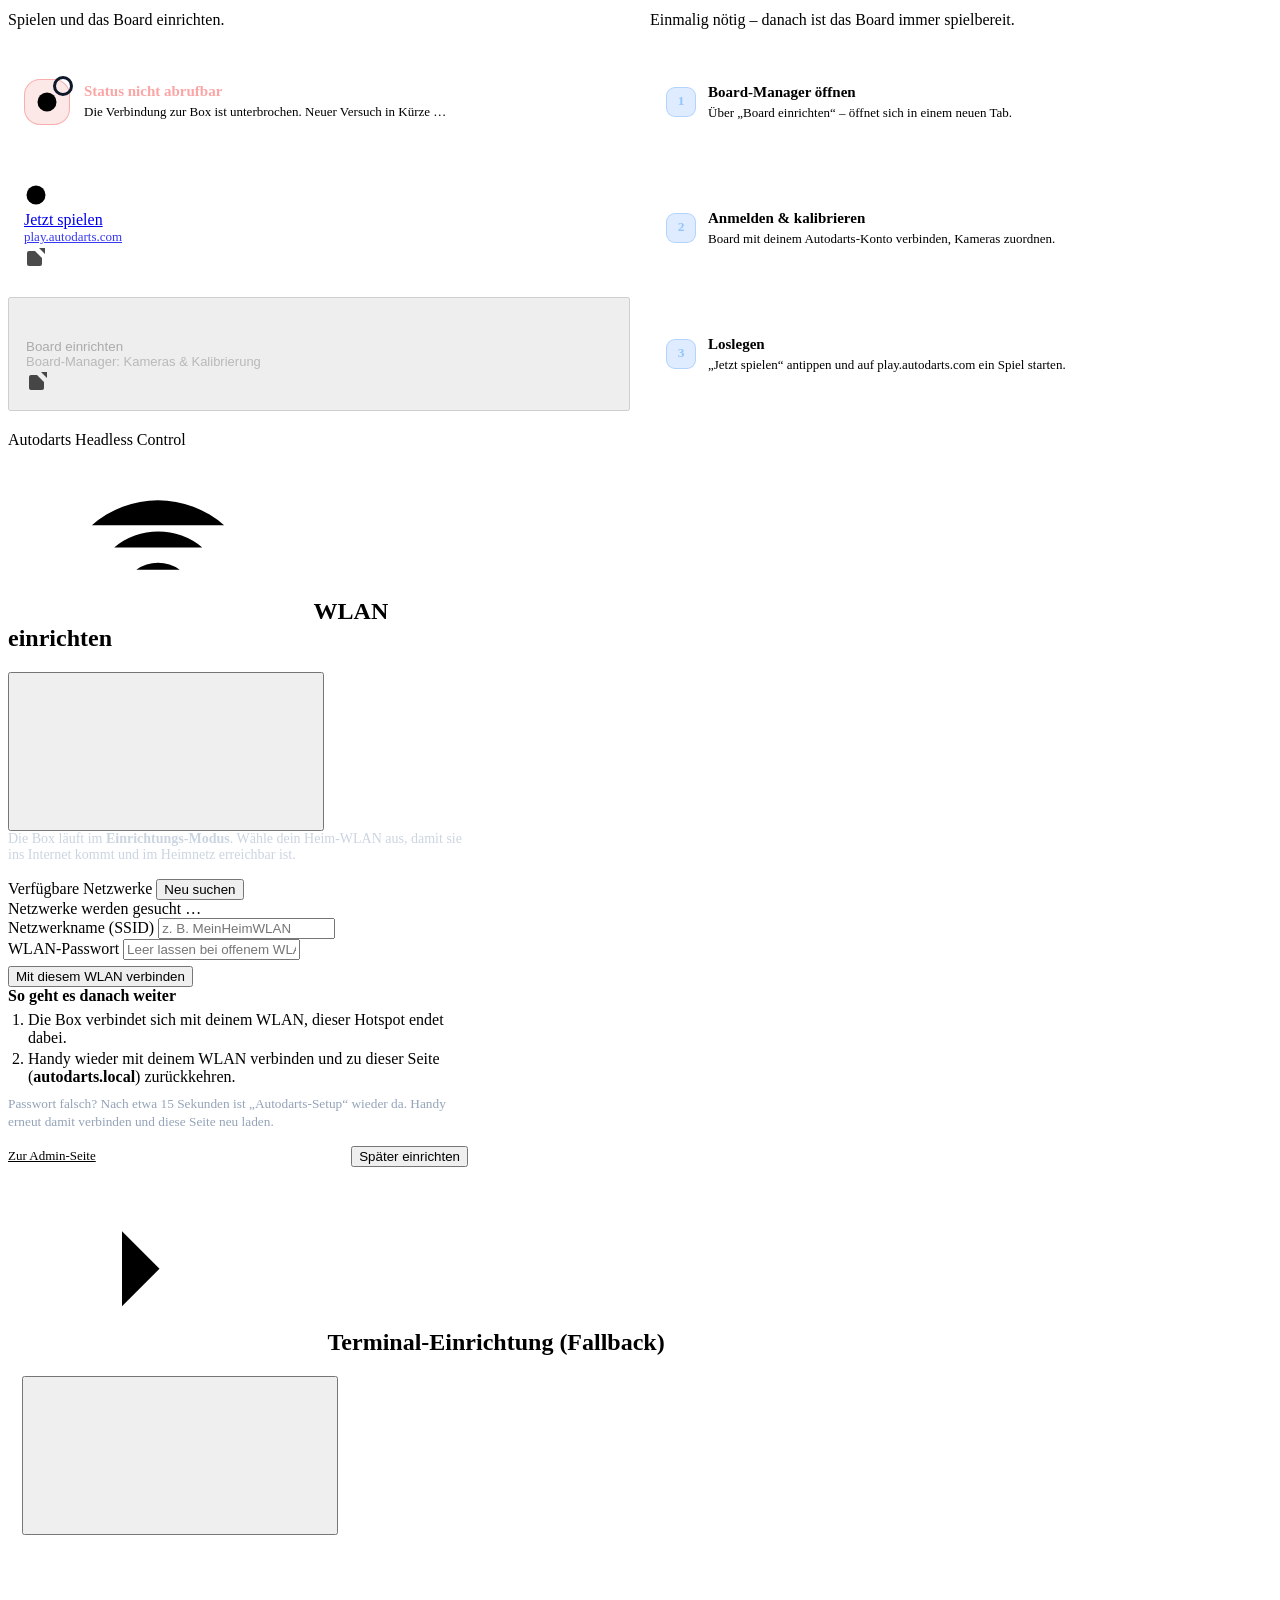
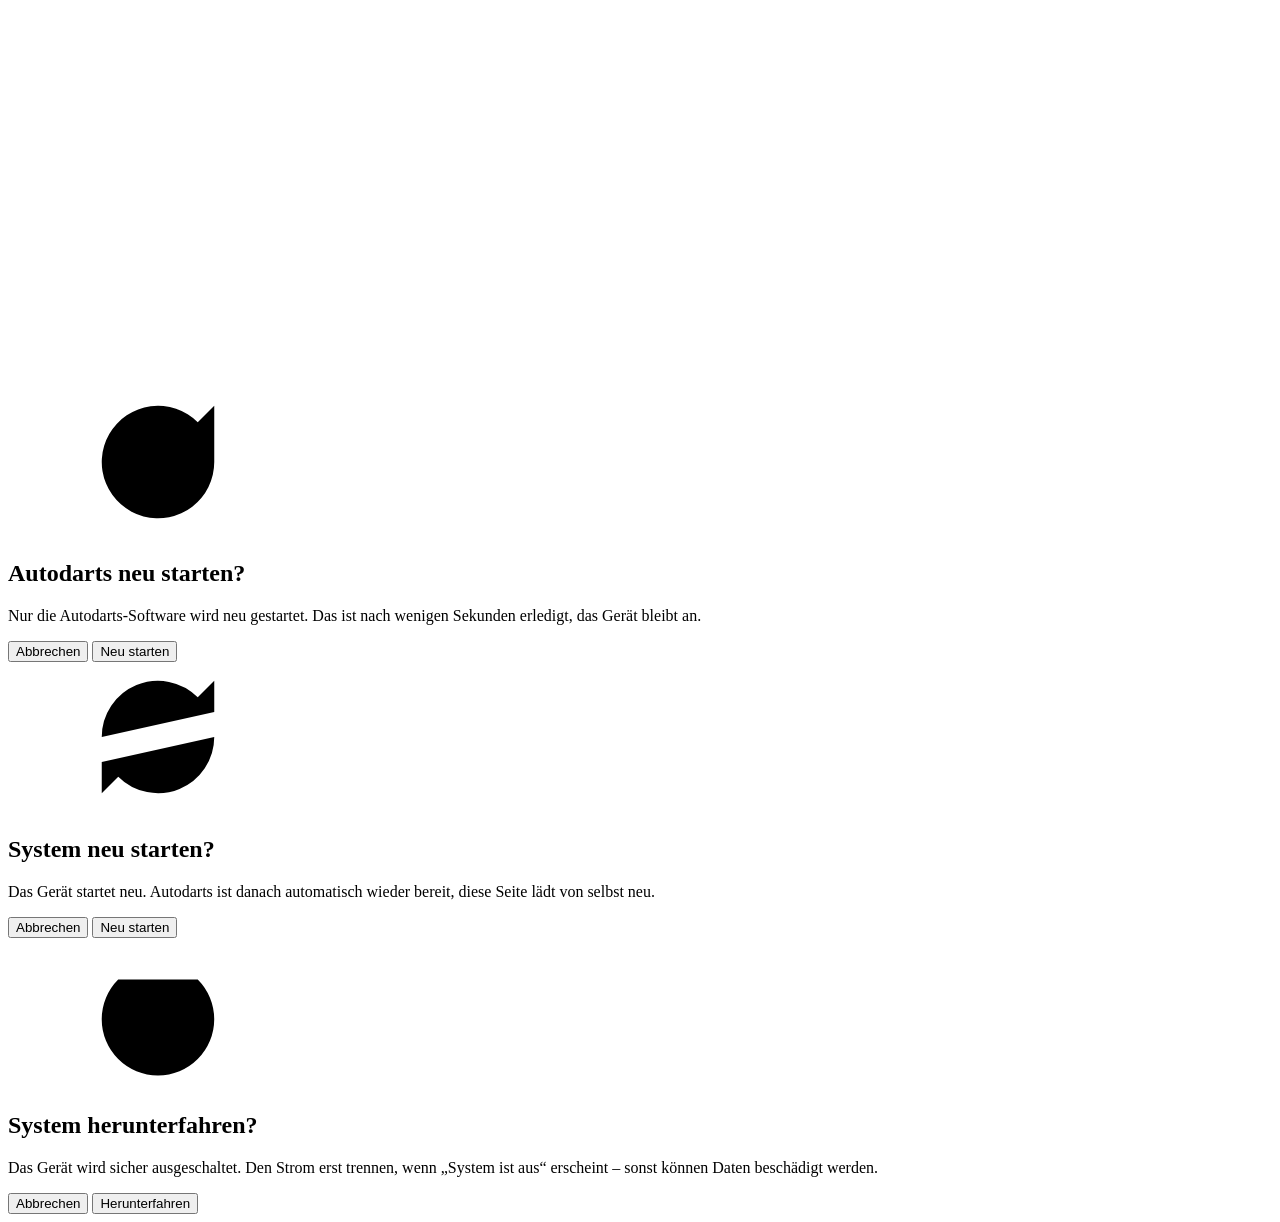
==== commit 21848156: "Setup-Hotspot: Seite öffnet sich von selbst, klarer Ablauf beim Verbinden - Im Hotspot löst jeder Na" ====
--- a/app/web/index.html
+++ b/app/web/index.html
@@ -333,7 +333,17 @@
 .connecting .big-icon { color: #38bdf8; margin-bottom: 12px; }
 .connecting .big-icon svg.icon { width: 44px; height: 44px; }
 .connecting h3 { margin: 0 0 10px; font-size: 18px; }
-.connecting p { margin: 0 0 16px; color: #cbd5e1; font-size: 14px; }
+.connecting p, .connecting .connecting-text { margin: 0 0 16px; color: #cbd5e1; font-size: 14px; }
+.connecting .next-steps { text-align: left; margin: 14px auto 14px; padding-left: 22px; max-width: 320px; line-height: 1.6; }
+.connecting .next-steps li { margin: 6px 0; }
+.browser-hint { display: none; margin-bottom: 14px; }
+.browser-hint .btn { margin: 10px 0 8px; }
+.browser-hint small { color: #94a3b8; }
+.after-connect ol { margin: 6px 0 8px; padding-left: 20px; }
+.after-connect li { margin: 3px 0; }
+.after-connect small { color: #94a3b8; }
+.connecting .next-hint { margin: 0 0 14px; font-size: 13px; color: #94a3b8; }
+.connecting .next-address { display: inline-block; font-family: ui-monospace, SFMono-Regular, Menlo, Consolas, monospace; font-weight: 700; color: #f8fafc; background: rgba(56, 189, 248, 0.15); border: 1px solid rgba(56, 189, 248, 0.4); border-radius: 8px; padding: 1px 8px; }
 
 /* Vollbild-Zustände (Neustart / Herunterfahren) */
 .fullscreen {
@@ -384,7 +394,8 @@
 
 /* Mobil */
 @media (max-width: 720px) {
-    .rows { gap: 10px; grid-auto-rows: minmax(64px, auto); }
+    /* 1fr: alle Zeilen so hoch wie die höchste, auch wenn Text umbricht */
+    .rows { gap: 10px; grid-auto-rows: minmax(64px, 1fr); }
 }
 
 @media (max-width: 560px) {
@@ -558,6 +569,17 @@
                 Die Box läuft im <strong>Einrichtungs-Modus</strong>. Wähle dein Heim-WLAN aus, damit sie ins Internet kommt und im Heimnetz erreichbar ist.
             </p>
 
+            <!-- Im Anmeldefenster von Android: Wechsel in den Browser anbieten. Ein
+                 Browser-Tab bleibt beim WLAN-Wechsel offen, das Anmeldefenster nicht. -->
+            <div id="browserHint" class="info-box browser-hint">
+                <strong>Tipp: im Browser weitermachen.</strong>
+                Dieses Anmeldefenster schließt sich beim WLAN-Wechsel. Im Browser bleibt die Seite offen
+                und zeigt danach, ob die Verbindung geklappt hat.
+                <a class="btn btn-secondary btn-block" id="browserHintLink"
+                   href="intent://autodarts.local/#Intent;scheme=http;action=android.intent.action.VIEW;category=android.intent.category.BROWSABLE;end">Im Browser öffnen</a>
+                <small>Klappt das nicht: im Browser <strong>autodarts.local</strong> eingeben.</small>
+            </div>
+
             <!-- Ergebnis des letzten Verbindungsversuchs (z. B. falsches Passwort) -->
             <div id="lastConnectError" class="error-box"></div>
 
@@ -588,8 +610,13 @@
                 </button>
             </form>
 
-            <div class="info-box">
-                Danach wird der Hotspot beendet. Verbinde dein Handy oder Tablet wieder mit deinem Heim-WLAN und öffne <a href="http://autodarts.local">http://autodarts.local</a>.
+            <div class="info-box after-connect">
+                <strong>So geht es danach weiter</strong>
+                <ol>
+                    <li>Die Box verbindet sich mit deinem WLAN, dieser Hotspot endet dabei.</li>
+                    <li>Handy wieder mit deinem WLAN verbinden und zu dieser Seite (<strong>autodarts.local</strong>) zurückkehren.</li>
+                </ol>
+                <small>Passwort falsch? Nach etwa 15 Sekunden ist „Autodarts-Setup“ wieder da. Handy erneut damit verbinden und diese Seite neu laden.</small>
             </div>
 
             <div class="dialog-foot">
@@ -602,7 +629,7 @@
         <div id="hotspotConnectingContent" class="connecting">
             <div class="big-icon"><svg class="icon" aria-hidden="true"><use href="#i-wifi"/></svg></div>
             <h3 id="connectingTitle">WLAN wird eingerichtet …</h3>
-            <p id="connectingText"></p>
+            <div id="connectingText" class="connecting-text"></div>
             <div id="connectingSpinner"><span class="spinner"></span></div>
         </div>
     </div>
@@ -903,12 +930,77 @@
     }
 }
 
+// Abschluss-Hinweis: Im Anmeldefenster des Handys (Hotspot) schließt sich die
+// Seite, sobald die Box den Hotspot beendet. Deshalb stehen die nächsten
+// Schritte so da, dass man sie sich vorher merken kann.
+function nextStepsHtml(ssid) {
+    const name = escapeHtml(ssid);
+    const closes = inAndroidLoginWindow() ? ' und dieses Anmeldefenster schließt sich' : '';
+    return `Die Box verbindet sich in wenigen Sekunden mit <strong>„${name}“</strong>. ` +
+        `Dabei endet der Hotspot${closes}.` +
+        `<ol class="next-steps">` +
+        `<li>Handy wieder mit <strong>„${name}“</strong> verbinden.</li>` +
+        `<li>Zu dieser Seite zurückkehren – sie zeigt dann die Startseite. ` +
+        `Adresse: <span class="next-address">autodarts.local</span></li>` +
+        `</ol>` +
+        `<p class="next-hint">Passwort falsch? Nach etwa 15 Sekunden ist „Autodarts-Setup“ wieder da. ` +
+        `Handy erneut damit verbinden und diese Seite neu laden.</p>`;
+}
+
+function stuckHintHtml(ssid) {
+    const name = escapeHtml(ssid);
+    return `<strong>Noch keine Antwort von der Box.</strong>` +
+        `<ul class="next-steps">` +
+        `<li><strong>Passwort richtig:</strong> Handy mit <strong>„${name}“</strong> verbinden – ` +
+        `diese Seite zeigt dann die Startseite.</li>` +
+        `<li><strong>Passwort falsch:</strong> Handy mit „Autodarts-Setup“ verbinden und diese Seite neu laden – ` +
+        `sie zeigt dann den Fehler. Klappt das nicht, kurz die mobilen Daten ausschalten.</li>` +
+        `</ul>`;
+}
+
+async function showConnectFailureIfAny(ssid) {
+    try {
+        const controller = new AbortController();
+        const timeoutId = setTimeout(() => controller.abort(), 1500);
+        const res = await fetch('/api/wifi/state?t=' + Date.now(), { signal: controller.signal, cache: 'no-store' });
+        clearTimeout(timeoutId);
+        if (!res.ok) return false;
+        const state = await res.json();
+        const last = state.last_connect;
+        if (!last || last.pending || last.success !== false || last.ssid !== ssid) return false;
+        wifiSwitching = false;
+        document.getElementById('hotspotConnectingContent').style.display = 'none';
+        document.getElementById('hotspotSetupContent').style.display = 'block';
+        showLastConnectError(last);
+        document.getElementById('startPass').value = '';
+        document.getElementById('startPass').focus();
+        return true;
+    } catch (_) {
+        return false;
+    }
+}
+
 function startAutoReloadPollingStartpage(ssid) {
     stopAutoReloadPollingStartpage();
     let attempts = 0;
-    const maxAttempts = 90;
-
-    const interval = startpagePollingInterval = setInterval(async () => {
+    const maxAttempts = 300;   // 10 Minuten
+    const startedAt = Date.now();
+
+    let checking = false;
+    let interval = null;
+    const finish = () => { clearInterval(interval); if (startpagePollingInterval === interval) startpagePollingInterval = null; };
+    const check = async () => {
+        // Nach Erfolg/Fehler oder wenn die Seite das Warten beendet hat, nichts mehr tun.
+        if (checking || !interval || startpagePollingInterval !== interval) return;
+        checking = true;
+        try { await checkOnce(); } finally { checking = false; }
+    };
+    // Kommt der Tab aus dem Hintergrund zurück (z. B. aus den WLAN-Einstellungen)
+    // oder wechselt das Netz, sofort nachsehen statt auf den nächsten Takt zu warten.
+    document.addEventListener('visibilitychange', () => { if (!document.hidden) check(); });
+    window.addEventListener('online', check);
+
+    const checkOnce = async () => {
         attempts++;
         try {
             const controller = new AbortController();
@@ -920,26 +1012,40 @@
             });
             clearTimeout(timeoutId);
 
-            if (res.ok) {
-                clearInterval(interval);
+            const health = res.ok ? await res.json().catch(() => ({})) : null;
+            // Im Hotspot zeigt autodarts.local auf die Box selbst: das ist noch
+            // kein Erfolg. Erst eine Antwort aus dem Heimnetz zählt.
+            if (health && !health.via_hotspot) {
+                finish();
                 document.getElementById('connectingTitle').textContent = 'Erfolgreich verbunden!';
                 document.getElementById('connectingText').innerHTML =
-                    'Die Box ist jetzt in deinem Heimnetz erreichbar.<br><strong style="color:#4ade80;">http://autodarts.local wird geladen …</strong>';
+                    'Die Box ist jetzt in deinem Heimnetz.<br><strong style="color:#4ade80;">Startseite wird geladen …</strong>';
                 setTimeout(() => { window.location.href = 'http://autodarts.local'; }, 1000);
                 return;
             }
         } catch (_) {}
 
+        // Ist das Handy wieder im Hotspot (z. B. nach falschem Passwort startet
+        // die Box ihn neu), den Fehler direkt hier anzeigen.
+        if (await showConnectFailureIfAny(ssid)) {
+            finish();
+            return;
+        }
+
+        // Lange keine Antwort: entweder ist die Box noch beim Verbinden, oder das
+        // Passwort war falsch und das Handy sitzt im Heim-WLAN fest.
+        const waitingLong = Date.now() - startedAt > 25000;
+        if (waitingLong) document.getElementById('connectingTitle').textContent = 'Warte auf die Box …';
         document.getElementById('connectingText').innerHTML =
-            `Verbinde dieses Gerät wieder mit <strong>„${escapeHtml(ssid)}“</strong>. ` +
-            `Die Seite lädt automatisch, sobald die Box im Heimnetz erreichbar ist.<br>` +
-            `<small style="color:#94a3b8;">Warte auf Verbindung … (Versuch ${attempts})</small><br><br>` +
-            `<a href="http://autodarts.local" class="btn btn-secondary btn-sm">Jetzt manuell öffnen</a>`;
+            (waitingLong ? stuckHintHtml(ssid) : nextStepsHtml(ssid)) +
+            `<small style="color:#94a3b8;">Diese Seite prüft laufend, ob die Box antwortet.</small><br><br>` +
+            `<button type="button" class="btn btn-secondary btn-sm" onclick="location.reload()">Seite neu laden</button>`;
 
         if (attempts >= maxAttempts) {
-            clearInterval(interval);
+            finish();
         }
-    }, 2000);
+    };
+    interval = startpagePollingInterval = setInterval(check, 2000);
 }
 
 async function connectWifiStartpage(event) {
@@ -952,11 +1058,8 @@
     wifiSwitching = true;
     document.getElementById('hotspotSetupContent').style.display = 'none';
     document.getElementById('hotspotConnectingContent').style.display = 'block';
-    document.getElementById('connectingTitle').textContent = 'WLAN wird eingerichtet …';
-    document.getElementById('connectingText').innerHTML =
-        `Die Box verbindet sich mit <strong>„${escapeHtml(ssid)}“</strong> und beendet dafür den Einrichtungs-Hotspot.<br><br>` +
-        `Verbinde dein Handy oder Tablet anschließend wieder mit <strong>„${escapeHtml(ssid)}“</strong> – ` +
-        `die Seite lädt dann automatisch.`;
+    document.getElementById('connectingTitle').textContent = 'Fast geschafft!';
+    document.getElementById('connectingText').innerHTML = nextStepsHtml(ssid);
 
     startAutoReloadPollingStartpage(ssid);
 
@@ -1013,8 +1116,15 @@
     }
 }
 
+// Android zeigt die Seite im Hotspot in seinem Anmeldefenster (WebView, "; wv)"
+// in der Kennung). Echte Browser haben das nicht.
+function inAndroidLoginWindow() {
+    return /Android/.test(navigator.userAgent) && /; wv\)/.test(navigator.userAgent);
+}
+
 function showHotspotUI(networks = null) {
     document.getElementById('hotspotBanner').style.display = 'flex';
+    document.getElementById('browserHint').style.display = inAndroidLoginWindow() ? 'block' : 'none';
     showDialog('hotspotWifiOverlay');
     if (Array.isArray(networks) && networks.length > 0) {
         renderStartpageNetworks(networks);
@@ -1089,8 +1199,26 @@
     bmButton.disabled = !status.board_manager_reachable;
     bmButton.title = status.board_manager_reachable ? '' : 'Der Board-Manager ist noch nicht erreichbar.';
 
+    // Einrichtungsstand aus dem Board-Manager (null = unbekannt)
+    const setup = status.board_setup || null;
+    let ready = false;
+
     if (status.board_manager_reachable) {
-        setBoardStatus('ok', 'Bereit zum Spielen', 'Autodarts läuft und der Board-Manager ist erreichbar.');
+        if (setup && !setup.registered) {
+            setBoardStatus('wait', 'Board noch nicht eingerichtet',
+                'Über „Board einrichten“ mit deinem Autodarts-Konto verbinden.');
+        } else if (setup && setup.cameras === 0) {
+            setBoardStatus('wait', 'Keine Kamera zugeordnet',
+                'Über „Board einrichten“ zuordnen und kalibrieren.');
+        } else if (setup) {
+            ready = true;
+            setBoardStatus('ok', 'Bereit zum Spielen',
+                `Board verbunden, ${setup.cameras} ${setup.cameras === 1 ? 'Kamera' : 'Kameras'} zugeordnet.`);
+        } else {
+            ready = true;
+            setBoardStatus('ok', 'Bereit zum Spielen',
+                'Noch nicht eingerichtet? Über „Board einrichten“.');
+        }
         tuiFallback.style.display = 'none';
     } else if (status.running) {
         // Board läuft, aber ohne Weboberfläche (z. B. Autodarts 2.0): Terminal als Fallback.
@@ -1106,7 +1234,8 @@
 
     autostartFix.style.display = serviceOk ? 'none' : 'flex';
     refreshNotes();
-    scheduleBoardStatus(status.board_manager_reachable ? 30000 : 5000);
+    // Während der Einrichtung öfter nachsehen, damit die Kachel zeitnah umspringt.
+    scheduleBoardStatus(ready ? 30000 : status.board_manager_reachable ? 10000 : 5000);
 }
 
 async function setupAutostart() {
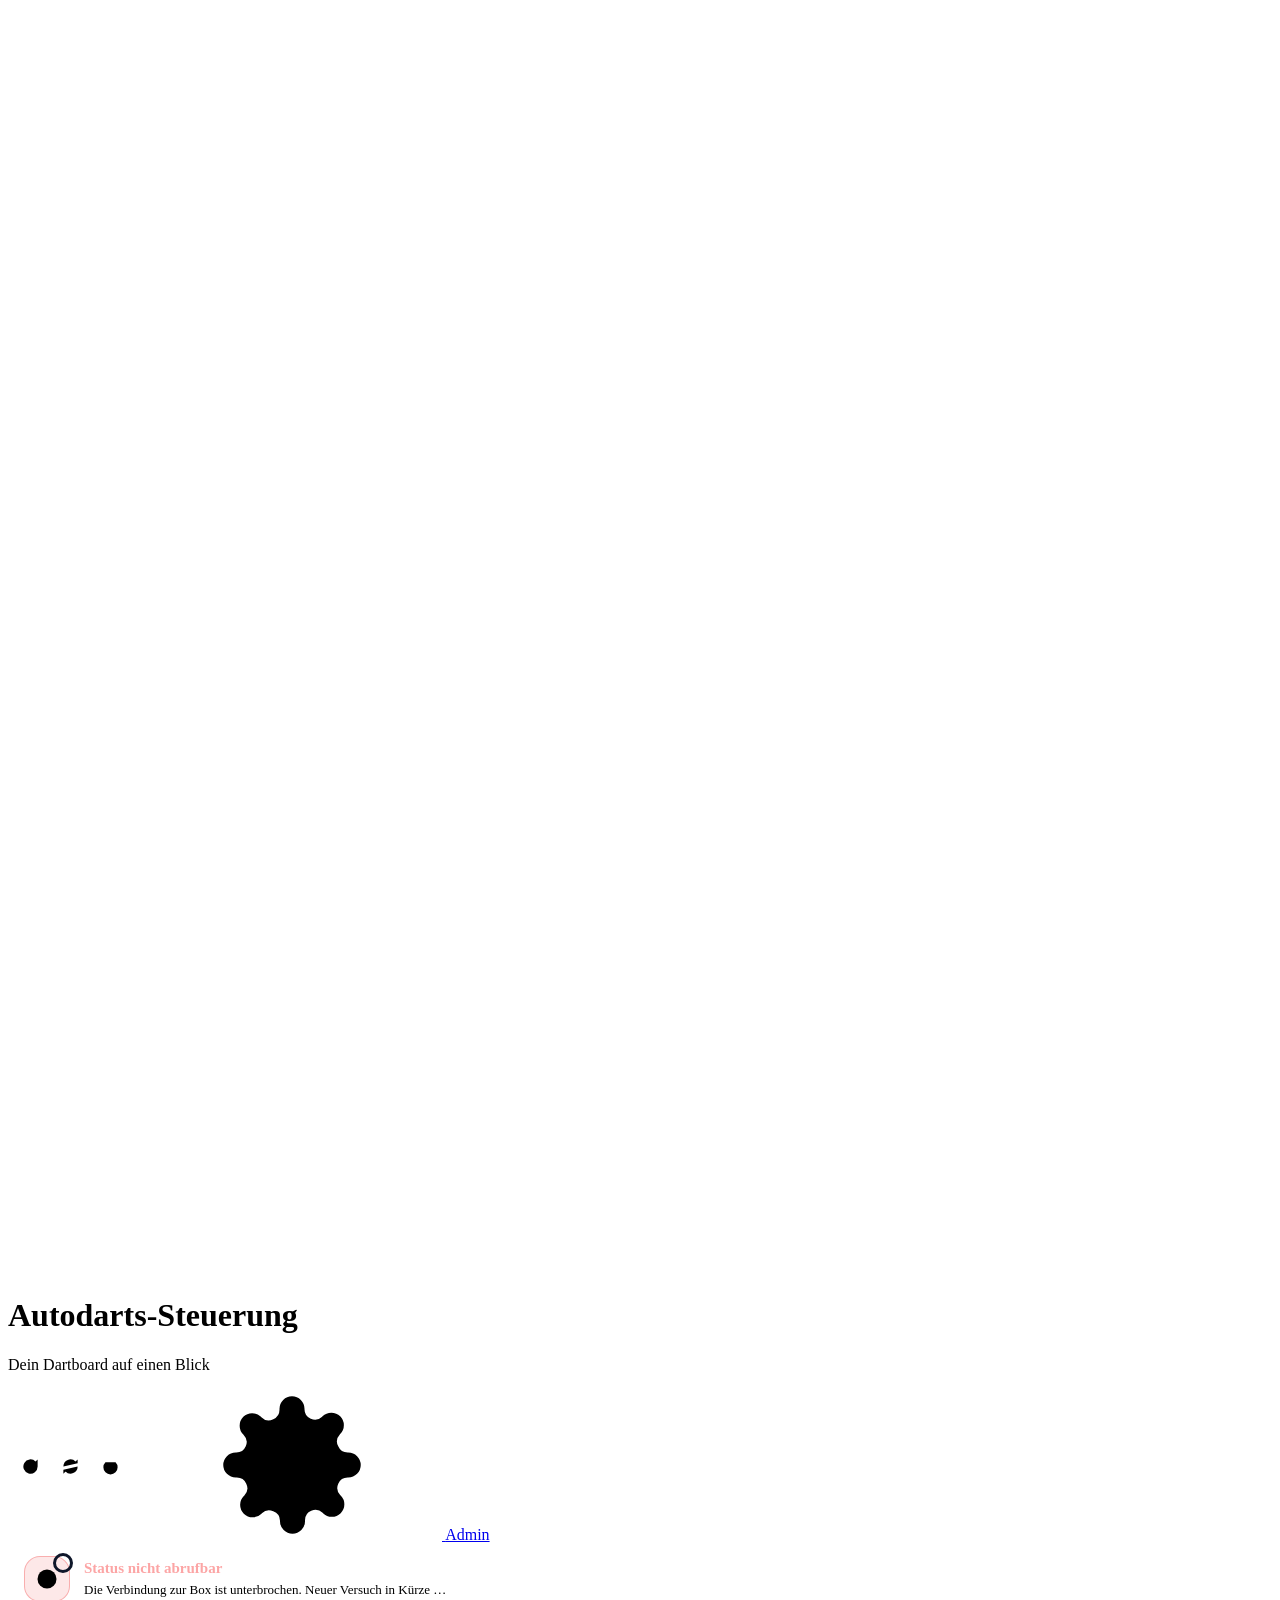
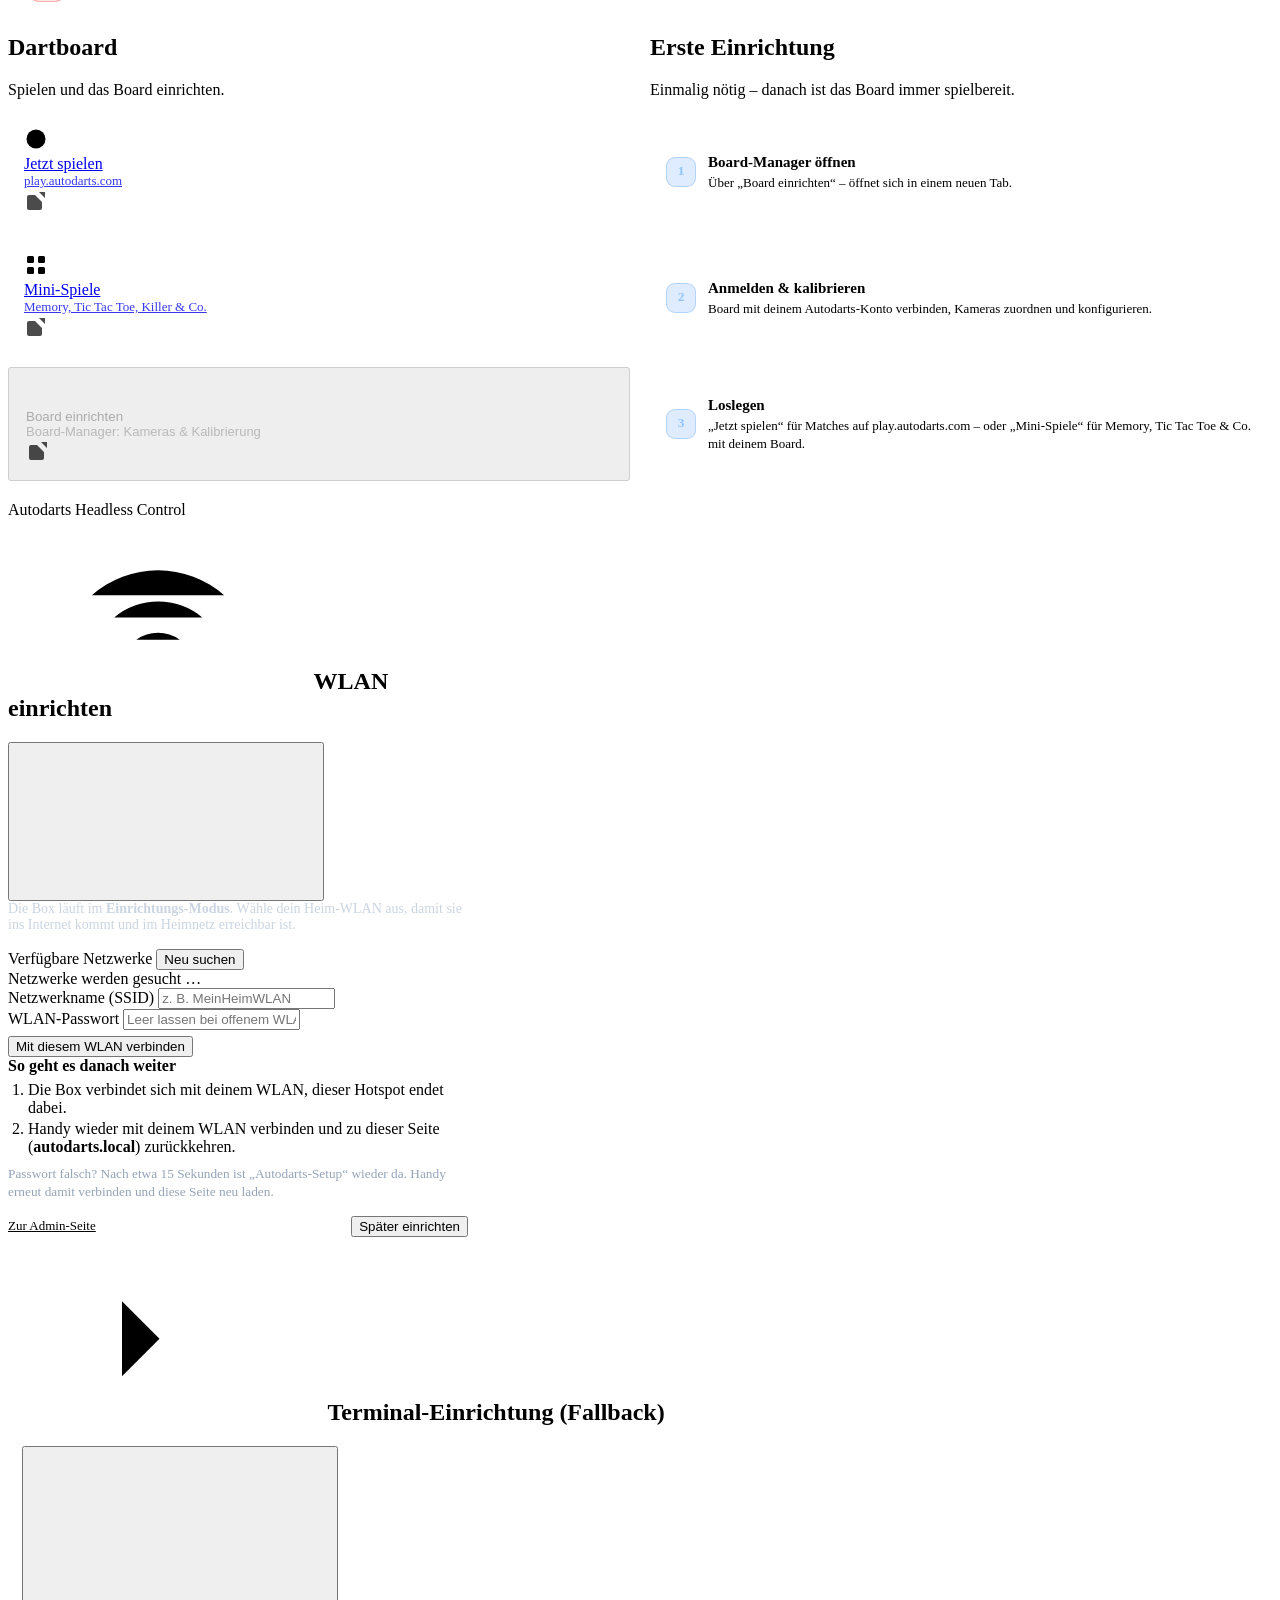
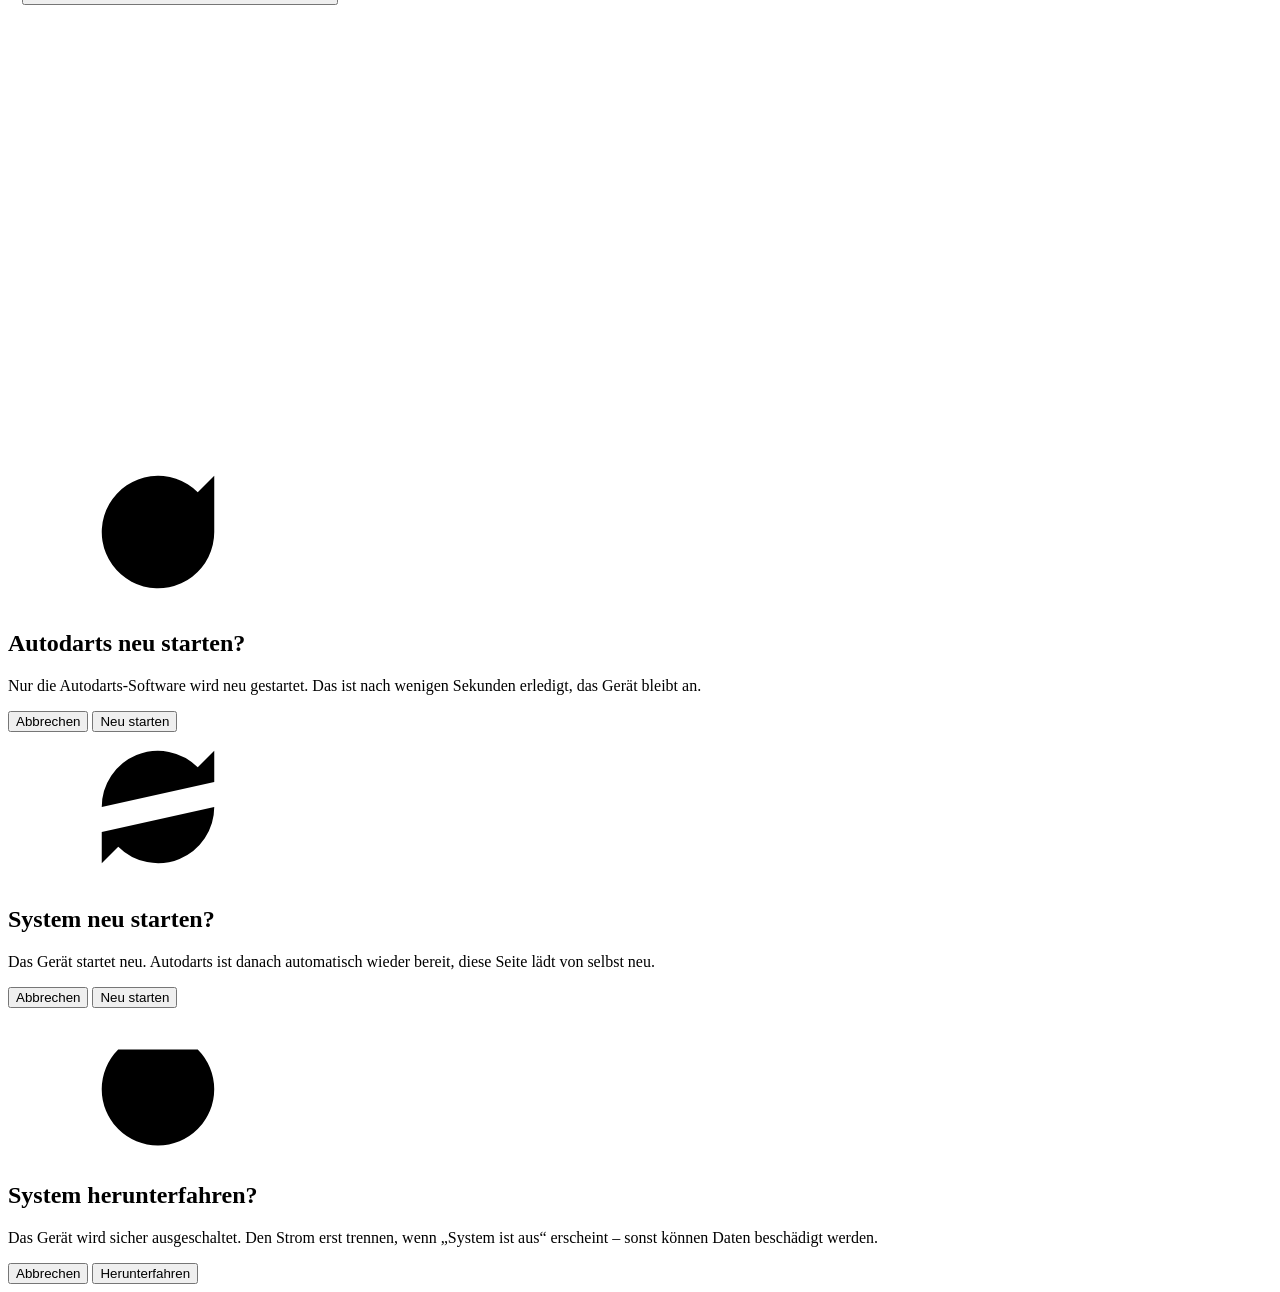
==== commit adde1536: "Startseite: Mini-Spiele-Link, Board-Status als Leiste über den Karten, Einrichtungs-Texte angepasst " ====
--- a/app/web/index.html
+++ b/app/web/index.html
@@ -133,7 +133,9 @@
     gap: 12px;
 }
 
-/* Board-Status */
+/* Board-Status (als Leiste über den Karten) */
+.state-bar { padding: 14px 18px; }
+
 .state {
     display: flex;
     align-items: center;
@@ -392,6 +394,10 @@
 
 .fullscreen .spinner { margin-top: 28px; }
 
+/* Kurzer Titel nur auf schmalen Bildschirmen */
+.title-long, .title-short { white-space: nowrap; }
+.title-short { display: none; }
+
 /* Mobil */
 @media (max-width: 720px) {
     /* 1fr: alle Zeilen so hoch wie die höchste, auch wenn Text umbricht */
@@ -399,7 +405,8 @@
 }
 
 @media (max-width: 560px) {
-    .title-rest { display: none; }
+    .title-long { display: none; }
+    .title-short { display: inline; }
     .header-tools { gap: 6px; }
     .tool-btn { width: 36px; }
     .banner .banner-cta { display: none; }
@@ -413,6 +420,7 @@
 <svg width="0" height="0" style="position:absolute" aria-hidden="true">
     <defs>
         <symbol id="i-target" viewBox="0 0 24 24"><circle cx="12" cy="12" r="9.5"/><circle cx="12" cy="12" r="5.5"/><circle cx="12" cy="12" r="1.5"/></symbol>
+        <symbol id="i-grid" viewBox="0 0 24 24"><rect x="3" y="3" width="7" height="7" rx="1.5"/><rect x="14" y="3" width="7" height="7" rx="1.5"/><rect x="3" y="14" width="7" height="7" rx="1.5"/><rect x="14" y="14" width="7" height="7" rx="1.5"/></symbol>
         <symbol id="i-sliders" viewBox="0 0 24 24"><path d="M4 21v-7M4 10V3M12 21v-9M12 8V3M20 21v-5M20 12V3M1 14h6M9 8h6M17 16h6"/></symbol>
         <symbol id="i-external" viewBox="0 0 24 24"><path d="M18 13v6a2 2 0 0 1-2 2H5a2 2 0 0 1-2-2V8a2 2 0 0 1 2-2h6M15 3h6v6M10 14 21 3"/></symbol>
         <symbol id="i-settings" viewBox="0 0 24 24"><circle cx="12" cy="12" r="3"/><path d="M19.4 15a1.65 1.65 0 0 0 .33 1.82l.06.06a2 2 0 1 1-2.83 2.83l-.06-.06a1.65 1.65 0 0 0-1.82-.33 1.65 1.65 0 0 0-1 1.51V21a2 2 0 1 1-4 0v-.09A1.65 1.65 0 0 0 9 19.4a1.65 1.65 0 0 0-1.82.33l-.06.06a2 2 0 1 1-2.83-2.83l.06-.06A1.65 1.65 0 0 0 4.68 15a1.65 1.65 0 0 0-1.51-1H3a2 2 0 1 1 0-4h.09A1.65 1.65 0 0 0 4.6 9a1.65 1.65 0 0 0-.33-1.82l-.06-.06a2 2 0 1 1 2.83-2.83l.06.06A1.65 1.65 0 0 0 9 4.68a1.65 1.65 0 0 0 1-1.51V3a2 2 0 1 1 4 0v.09a1.65 1.65 0 0 0 1 1.51 1.65 1.65 0 0 0 1.82-.33l.06-.06a2 2 0 1 1 2.83 2.83l-.06.06A1.65 1.65 0 0 0 19.4 9a1.65 1.65 0 0 0 1.51 1H21a2 2 0 1 1 0 4h-.09a1.65 1.65 0 0 0-1.51 1z"/></symbol>
@@ -444,7 +452,7 @@
                 </svg>
             </div>
             <div>
-                <h1>Autodarts<span class="title-rest">-Steuerung</span></h1>
+                <h1><span class="title-long">Autodarts-Steuerung</span><span class="title-short">AD-Steuerung</span></h1>
                 <p>Dein Dartboard auf einen Blick</p>
             </div>
         </div>
@@ -475,6 +483,18 @@
         <span class="banner-cta">WLAN einrichten →</span>
     </button>
 
+    <!-- Board-Status: eigene Leiste über den Karten (in der Board-Karte stehen die drei Aktionen) -->
+    <div class="state state-bar" id="boardStatus" role="status">
+        <div class="state-badge">
+            <svg class="icon" aria-hidden="true"><use href="#i-target"/></svg>
+            <span class="state-dot"></span>
+        </div>
+        <div>
+            <p class="state-title" id="boardStatusTitle">Status wird geladen …</p>
+            <p class="state-text" id="boardStatusText">Einen Moment bitte.</p>
+        </div>
+    </div>
+
     <main class="layout">
 
     <!-- Board: Status und Hauptaktionen -->
@@ -484,19 +504,14 @@
             <p>Spielen und das Board einrichten.</p>
         </div>
         <div class="rows">
-            <div class="state" id="boardStatus" role="status">
-                <div class="state-badge">
-                    <svg class="icon" aria-hidden="true"><use href="#i-target"/></svg>
-                    <span class="state-dot"></span>
-                </div>
-                <div>
-                    <p class="state-title" id="boardStatusTitle">Status wird geladen …</p>
-                    <p class="state-text" id="boardStatusText">Einen Moment bitte.</p>
-                </div>
-            </div>
             <a class="btn btn-primary action" href="https://play.autodarts.com" target="_blank" rel="noopener">
                 <svg class="icon" aria-hidden="true"><use href="#i-target"/></svg>
                 <span class="action-text">Jetzt spielen<span>play.autodarts.com</span></span>
+                <svg class="icon trail" aria-hidden="true"><use href="#i-external"/></svg>
+            </a>
+            <a class="btn btn-secondary action" href="https://autodarts-spiele.vercel.app/" target="_blank" rel="noopener">
+                <svg class="icon" aria-hidden="true"><use href="#i-grid"/></svg>
+                <span class="action-text">Mini-Spiele<span>Memory, Tic Tac Toe, Killer &amp; Co.</span></span>
                 <svg class="icon trail" aria-hidden="true"><use href="#i-external"/></svg>
             </a>
             <button type="button" class="btn btn-secondary action" id="boardManagerBtn" onclick="openBoardManager()" disabled>
@@ -515,8 +530,8 @@
         </div>
         <ol class="steps rows">
             <li><strong>Board-Manager öffnen</strong>Über „Board einrichten“ – öffnet sich in einem neuen Tab.</li>
-            <li><strong>Anmelden &amp; kalibrieren</strong>Board mit deinem Autodarts-Konto verbinden, Kameras zuordnen.</li>
-            <li><strong>Loslegen</strong>„Jetzt spielen“ antippen und auf play.autodarts.com ein Spiel starten.</li>
+            <li><strong>Anmelden &amp; kalibrieren</strong>Board mit deinem Autodarts-Konto verbinden, Kameras zuordnen und konfigurieren.</li>
+            <li><strong>Loslegen</strong>„Jetzt spielen“ für Matches auf play.autodarts.com – oder „Mini-Spiele“ für Memory, Tic Tac Toe &amp; Co. mit deinem Board.</li>
         </ol>
     </section>
 
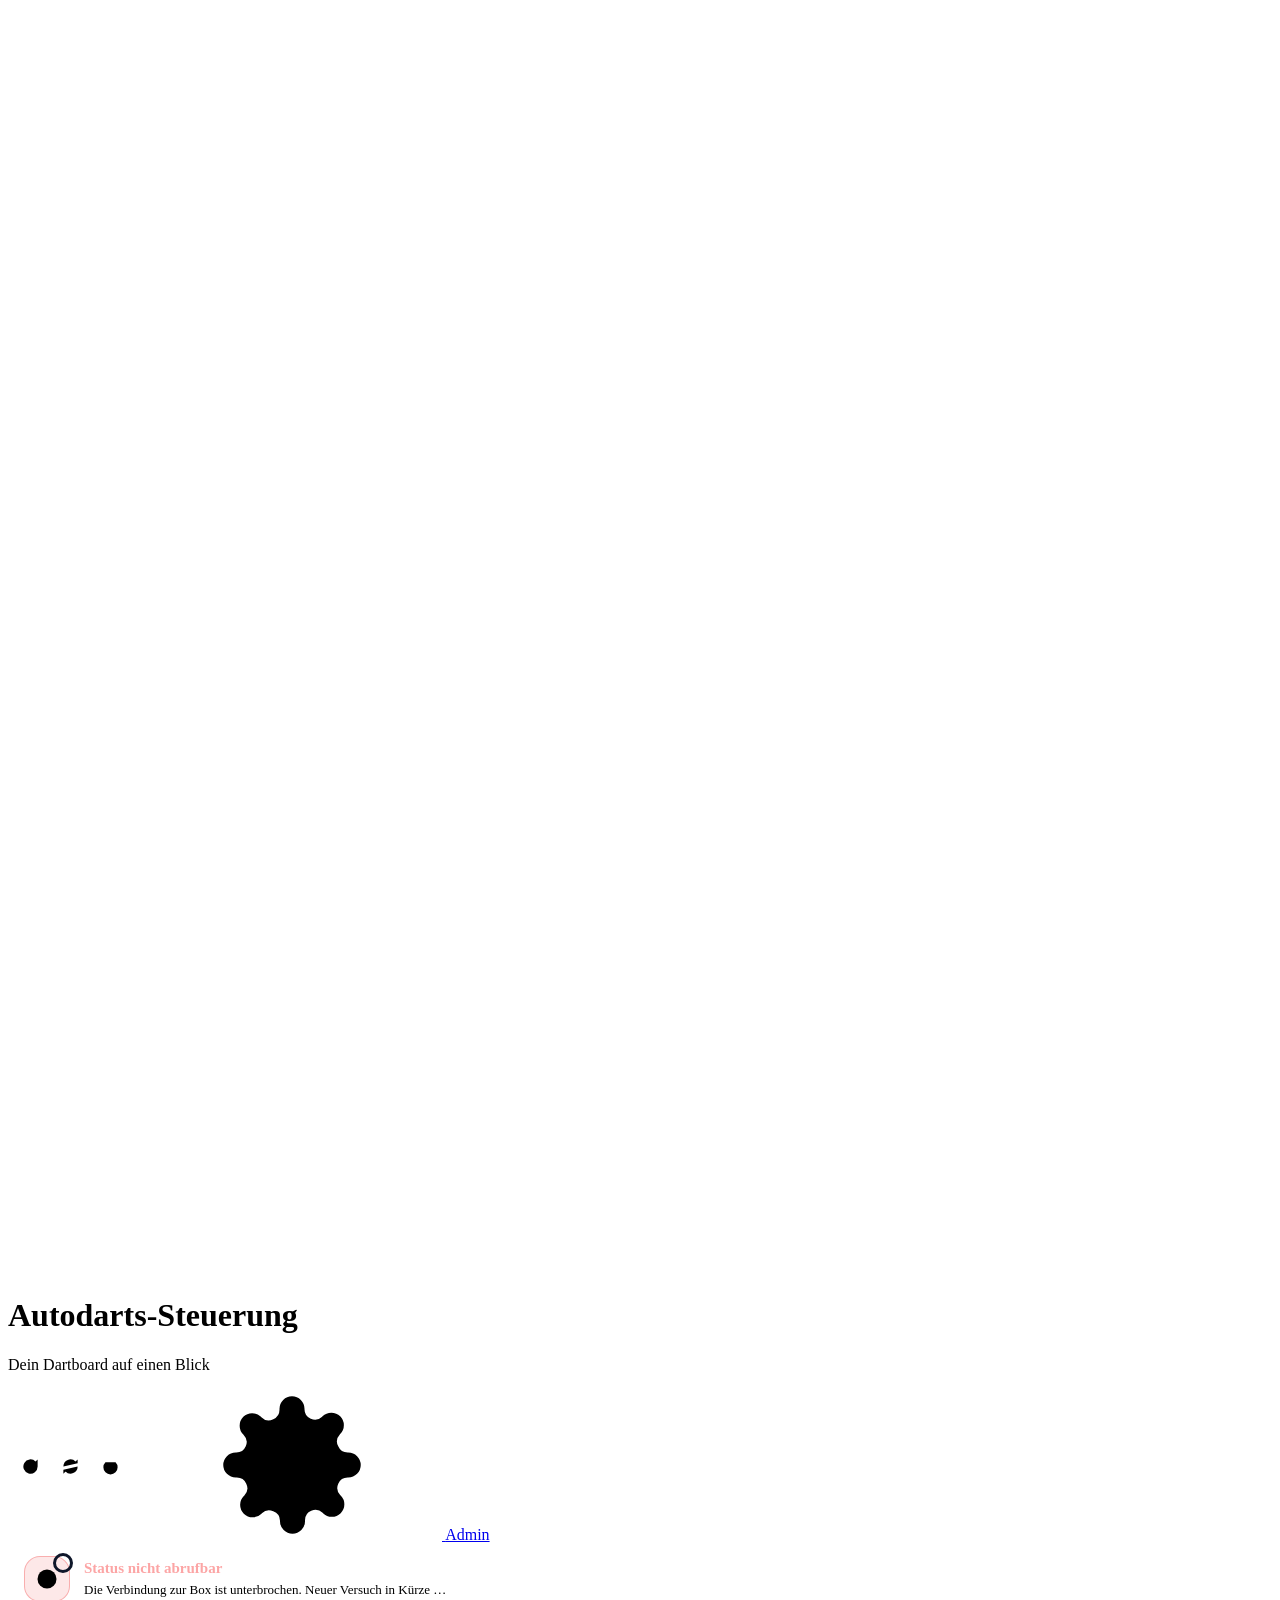
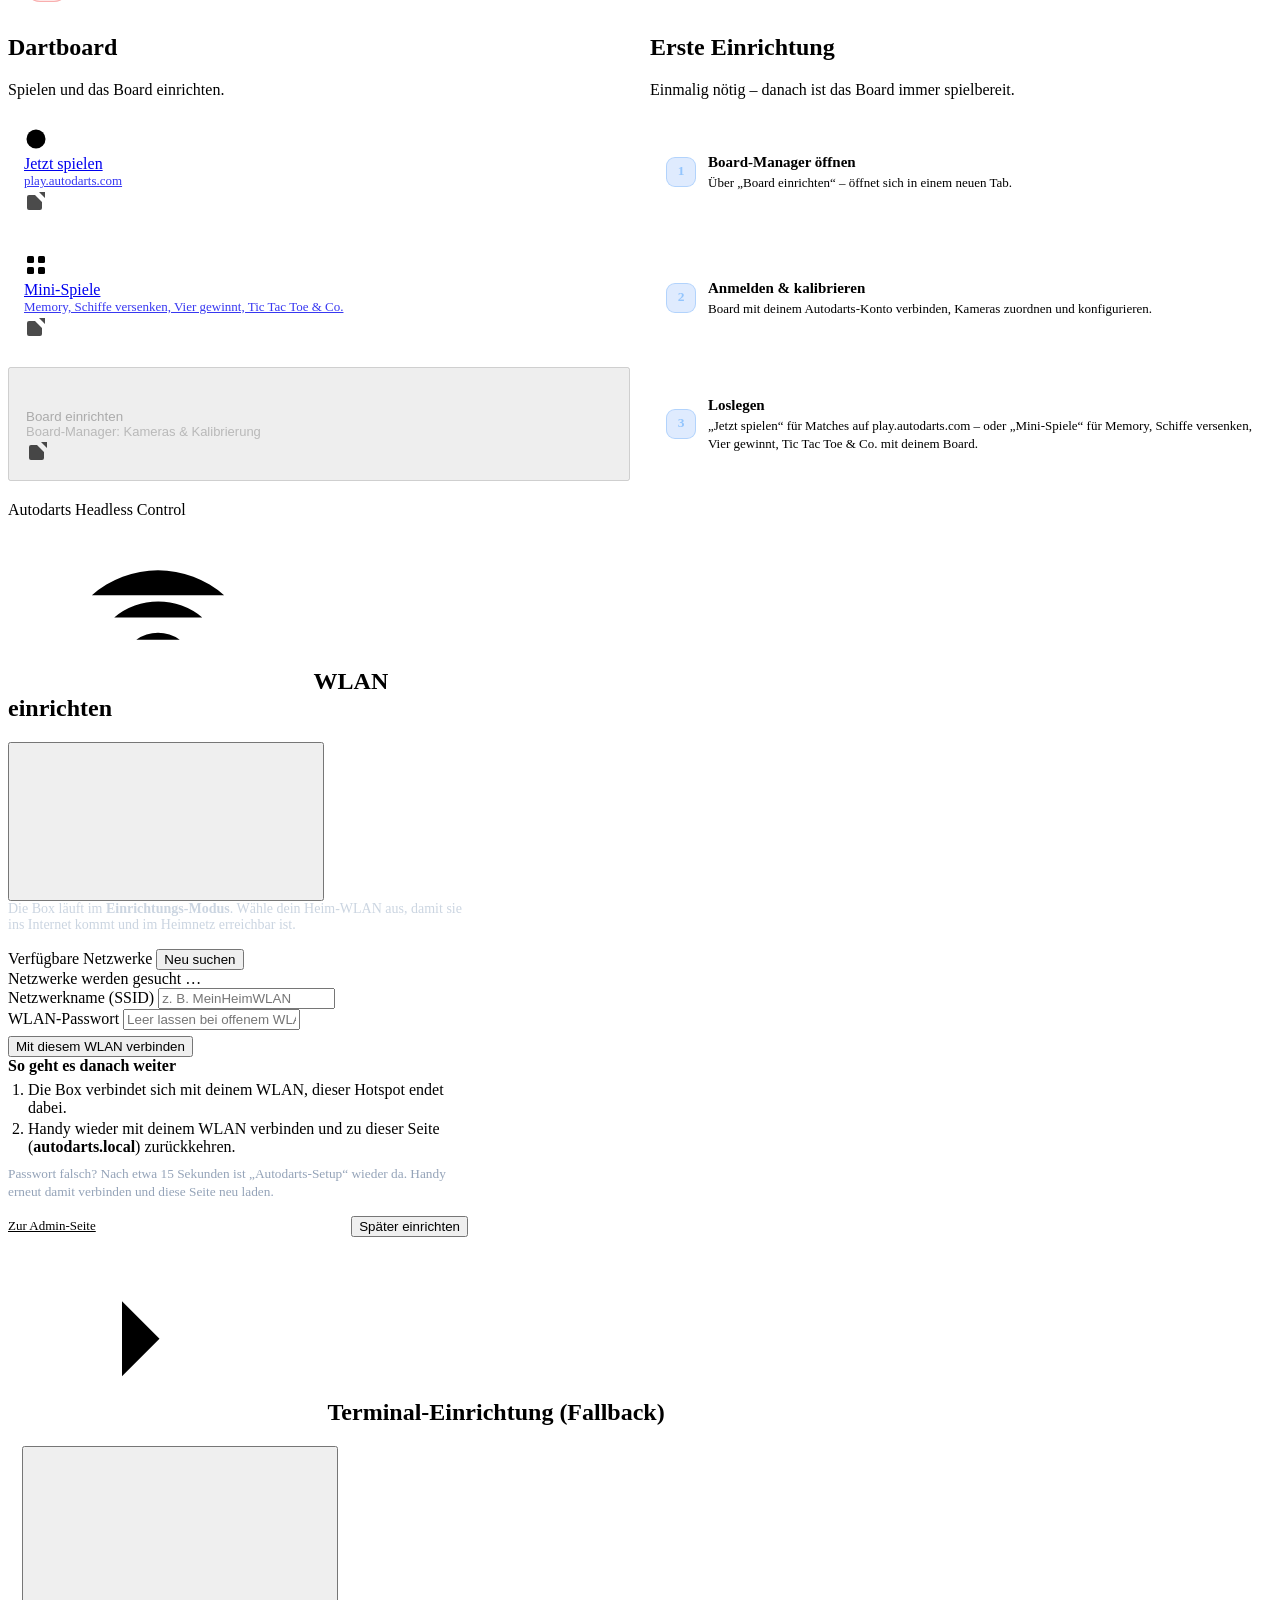
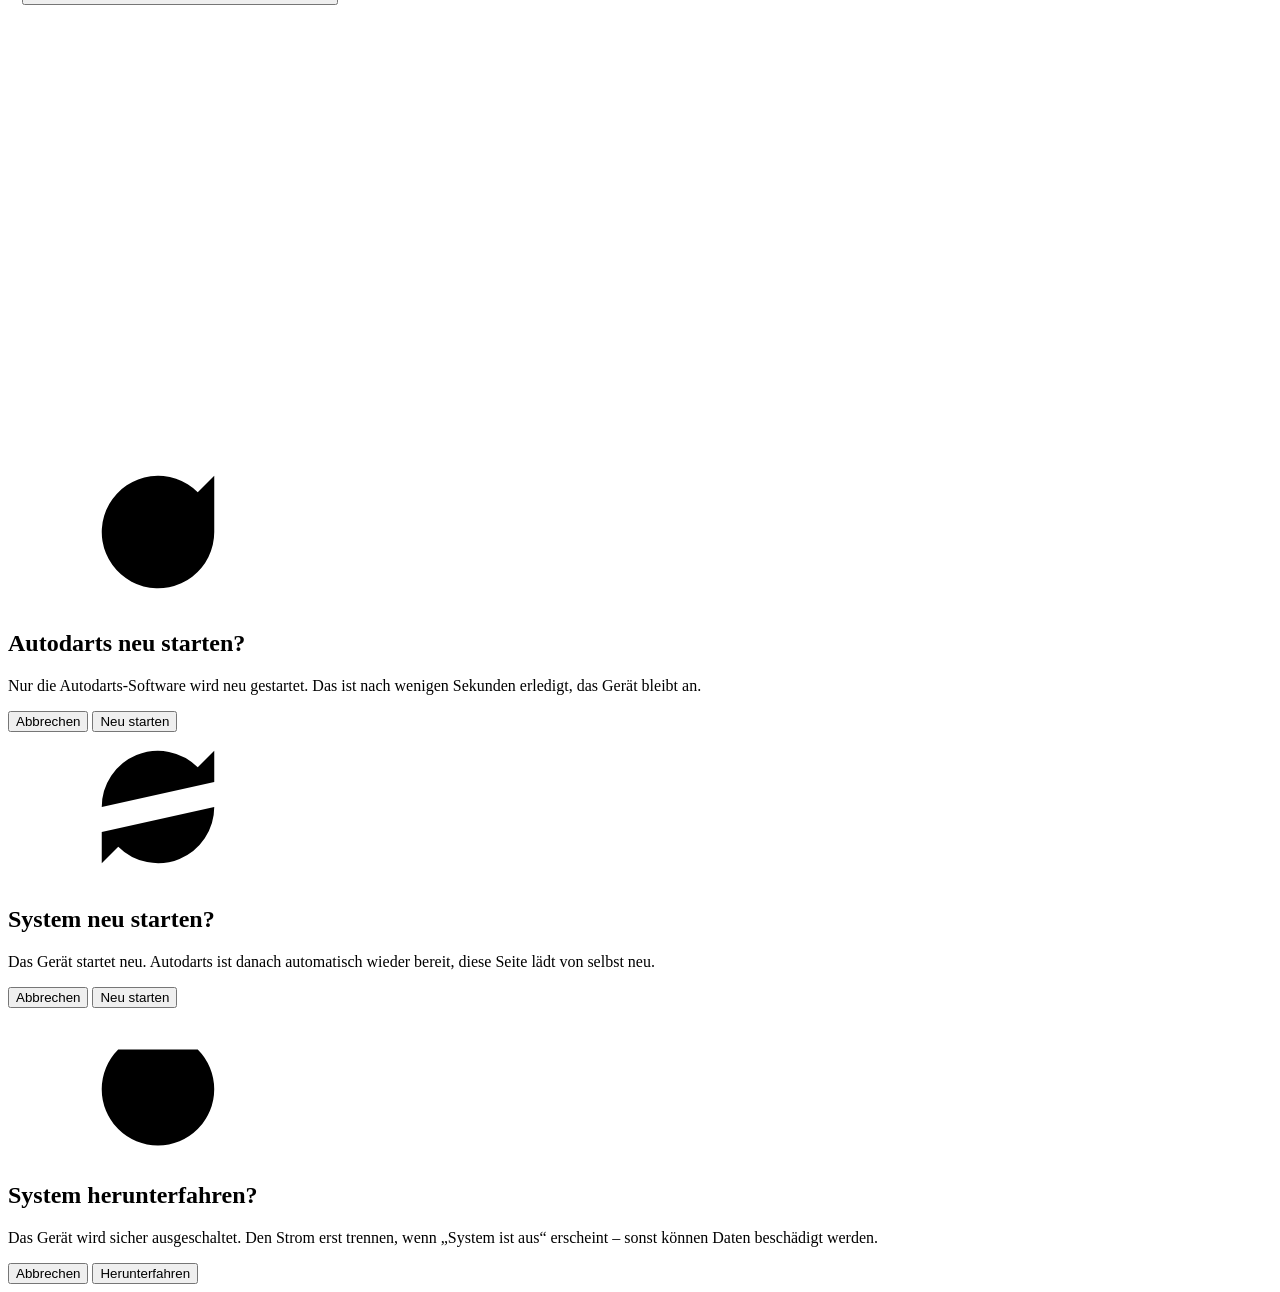
==== commit f3e267ec: "Startseite: Mini-Spiele mit Schiffe versenken und Vier gewinnt Co-Authored-By: Claude Opus 5.5 <nore" ====
--- a/app/web/index.html
+++ b/app/web/index.html
@@ -511,7 +511,7 @@
             </a>
             <a class="btn btn-secondary action" href="https://autodarts-spiele.vercel.app/" target="_blank" rel="noopener">
                 <svg class="icon" aria-hidden="true"><use href="#i-grid"/></svg>
-                <span class="action-text">Mini-Spiele<span>Memory, Tic Tac Toe, Killer &amp; Co.</span></span>
+                <span class="action-text">Mini-Spiele<span>Memory, Schiffe versenken, Vier gewinnt, Tic Tac Toe &amp; Co.</span></span>
                 <svg class="icon trail" aria-hidden="true"><use href="#i-external"/></svg>
             </a>
             <button type="button" class="btn btn-secondary action" id="boardManagerBtn" onclick="openBoardManager()" disabled>
@@ -531,7 +531,7 @@
         <ol class="steps rows">
             <li><strong>Board-Manager öffnen</strong>Über „Board einrichten“ – öffnet sich in einem neuen Tab.</li>
             <li><strong>Anmelden &amp; kalibrieren</strong>Board mit deinem Autodarts-Konto verbinden, Kameras zuordnen und konfigurieren.</li>
-            <li><strong>Loslegen</strong>„Jetzt spielen“ für Matches auf play.autodarts.com – oder „Mini-Spiele“ für Memory, Tic Tac Toe &amp; Co. mit deinem Board.</li>
+            <li><strong>Loslegen</strong>„Jetzt spielen“ für Matches auf play.autodarts.com – oder „Mini-Spiele“ für Memory, Schiffe versenken, Vier gewinnt, Tic Tac Toe &amp; Co. mit deinem Board.</li>
         </ol>
     </section>
 
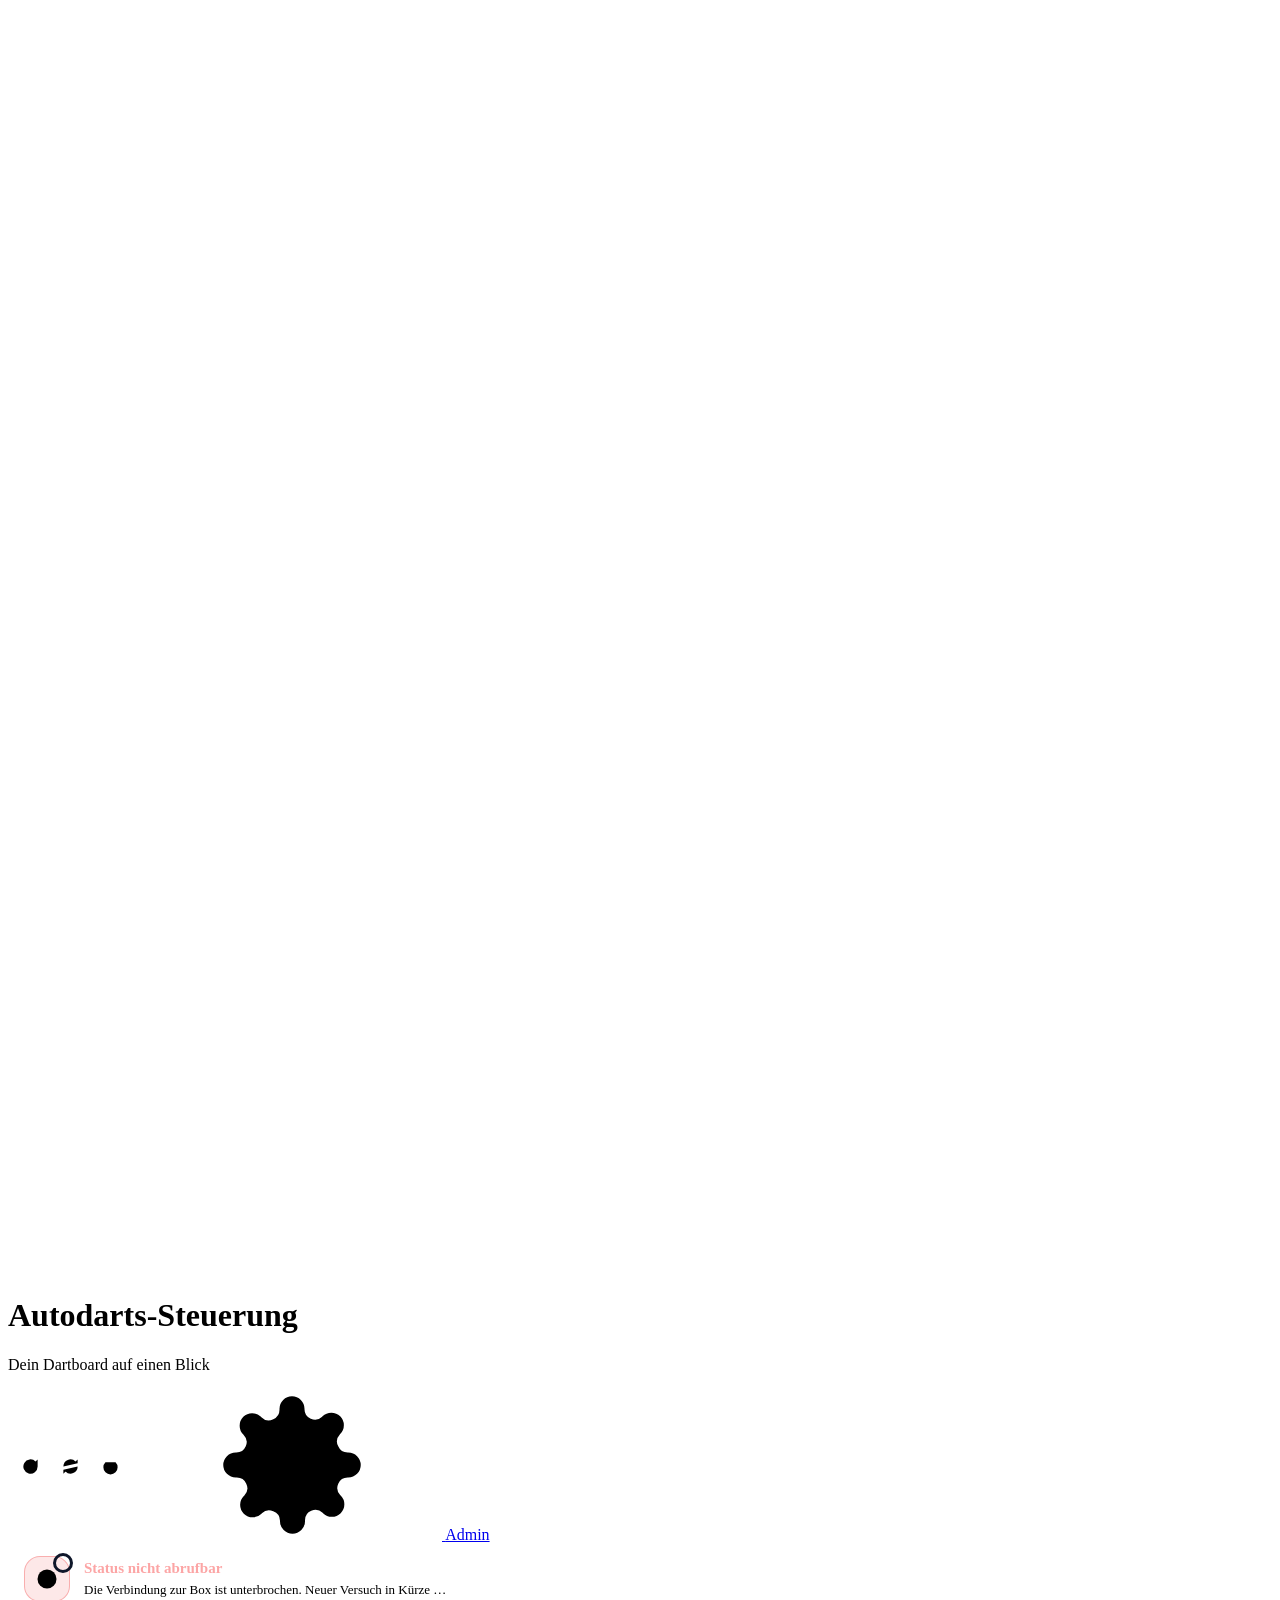
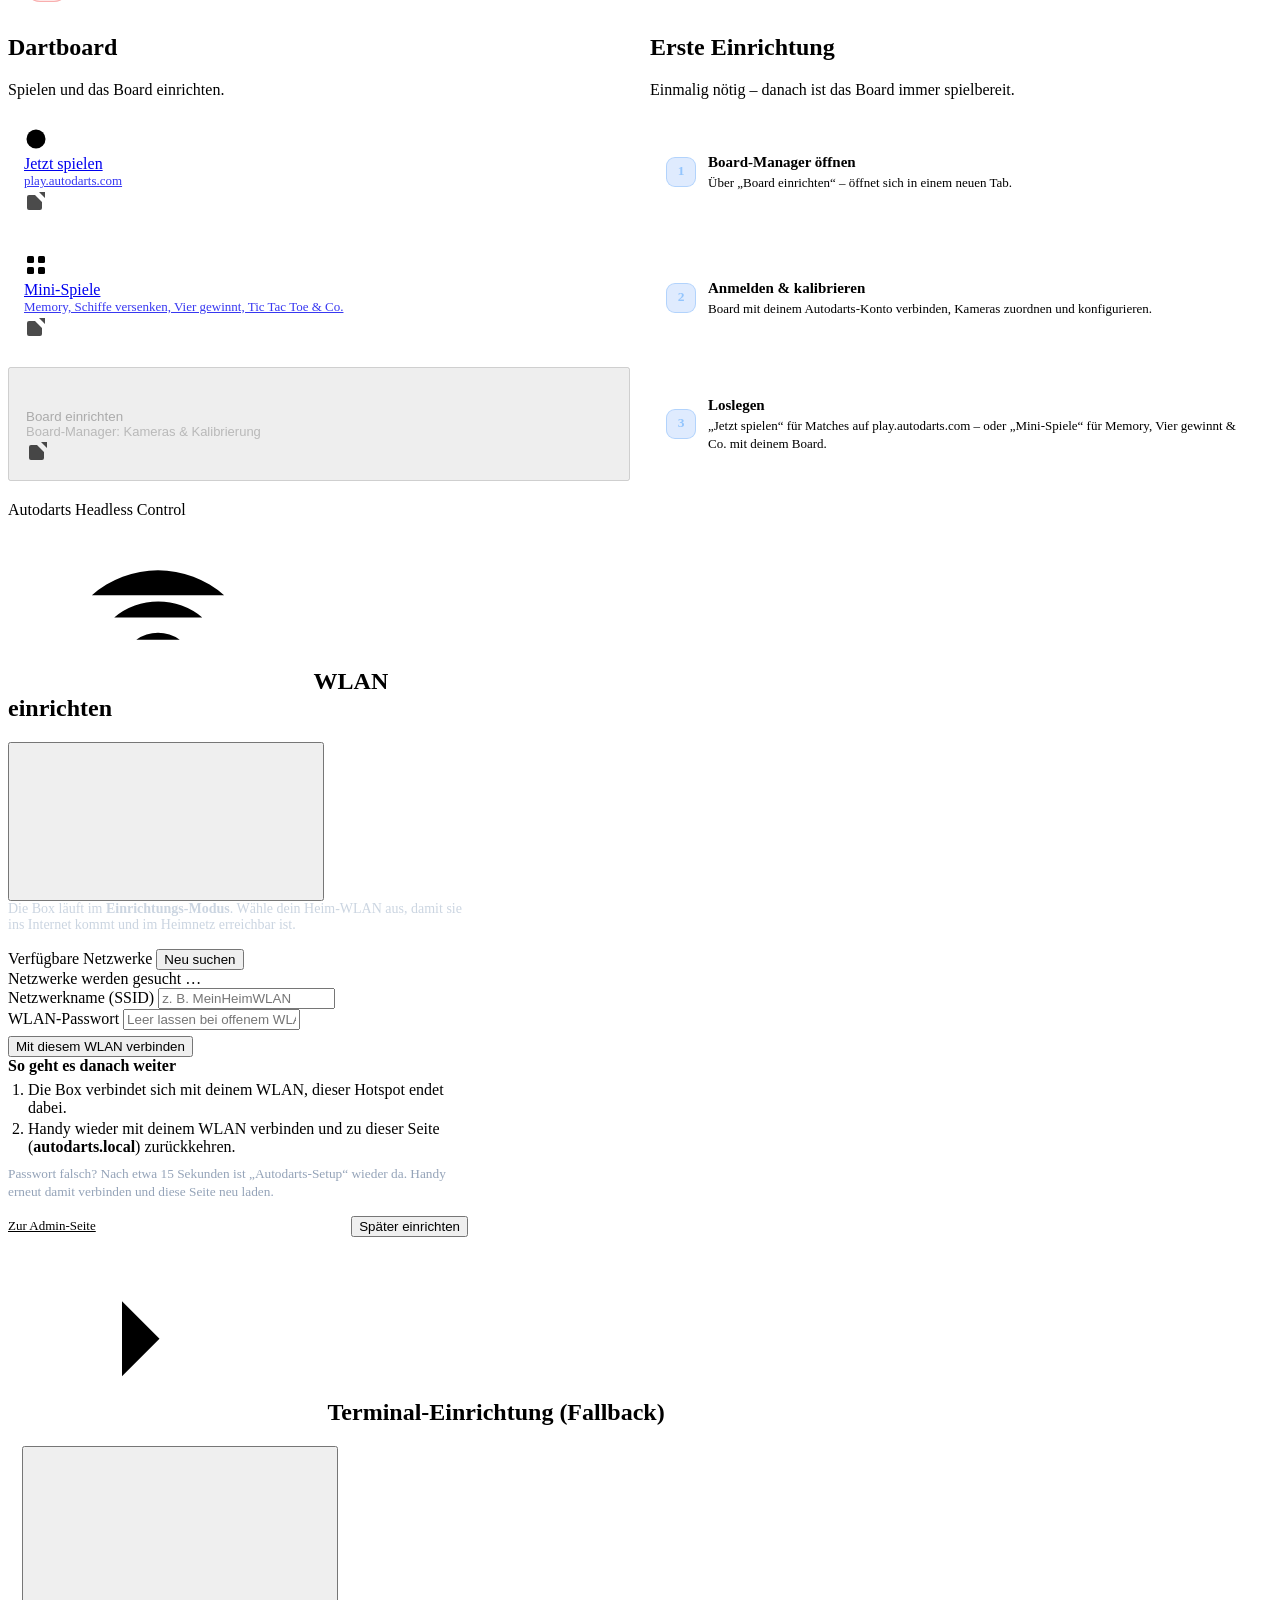
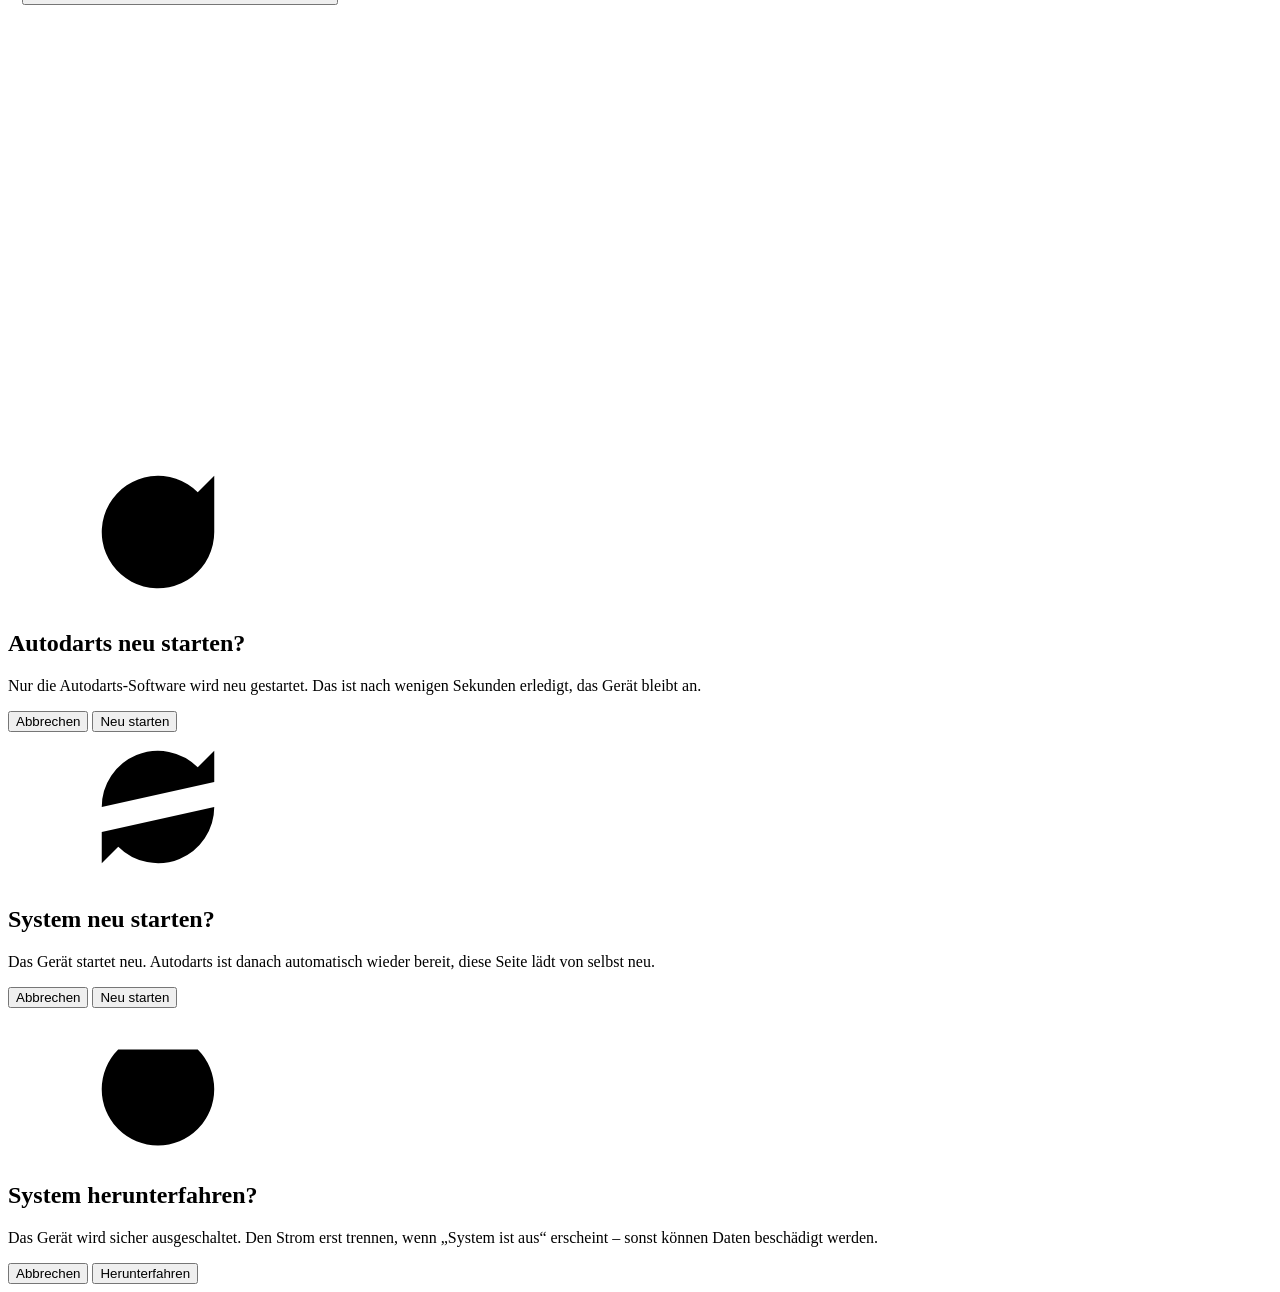
==== commit 8f7ac0f8: "Startseite: gleiche Abstände auf dem Handy, kürzerer Text bei „Loslegen“ Auf schmalen Bildschirmen b" ====
--- a/app/web/index.html
+++ b/app/web/index.html
@@ -101,20 +101,22 @@
 .banner strong { color: #fcd34d; }
 .banner .banner-cta { margin-left: auto; font-weight: 600; white-space: nowrap; }
 
-/* Seitenraster: breit zwei Spalten (Board | Gerät), schmal untereinander */
+/* Seitenraster: breit zwei Spalten (Board | Gerät), schmal untereinander.
+   Schmal als Spalte statt Raster: Ausgeblendete Hinweise belegen so keine
+   leere Zeile, und der Abstand bleibt überall gleich. */
 .layout {
-    display: grid;
+    display: flex;
+    flex-direction: column;
     gap: 20px;
-    grid-template-columns: minmax(0, 1fr);
-    grid-template-areas: "board" "notes" "steps";
 }
 
 .area-board  { grid-area: board; }
-.area-notes  { grid-area: notes; }
-.area-steps  { grid-area: steps; }
+.area-notes  { grid-area: notes; order: 1; }
+.area-steps  { grid-area: steps; order: 2; }
 
 @media (min-width: 880px) {
     .layout {
+        display: grid;
         grid-template-columns: repeat(2, minmax(0, 1fr));
         grid-template-areas: "board steps" "notes notes";
     }
@@ -402,6 +404,8 @@
 @media (max-width: 720px) {
     /* 1fr: alle Zeilen so hoch wie die höchste, auch wenn Text umbricht */
     .rows { gap: 10px; grid-auto-rows: minmax(64px, 1fr); }
+    /* Gleicher Abstand wie zwischen Statusleiste und erster Karte */
+    .layout { gap: 16px; }
 }
 
 @media (max-width: 560px) {
@@ -531,7 +535,7 @@
         <ol class="steps rows">
             <li><strong>Board-Manager öffnen</strong>Über „Board einrichten“ – öffnet sich in einem neuen Tab.</li>
             <li><strong>Anmelden &amp; kalibrieren</strong>Board mit deinem Autodarts-Konto verbinden, Kameras zuordnen und konfigurieren.</li>
-            <li><strong>Loslegen</strong>„Jetzt spielen“ für Matches auf play.autodarts.com – oder „Mini-Spiele“ für Memory, Schiffe versenken, Vier gewinnt, Tic Tac Toe &amp; Co. mit deinem Board.</li>
+            <li><strong>Loslegen</strong>„Jetzt spielen“ für Matches auf play.autodarts.com – oder „Mini-Spiele“ für Memory, Vier gewinnt &amp; Co. mit deinem Board.</li>
         </ol>
     </section>
 
